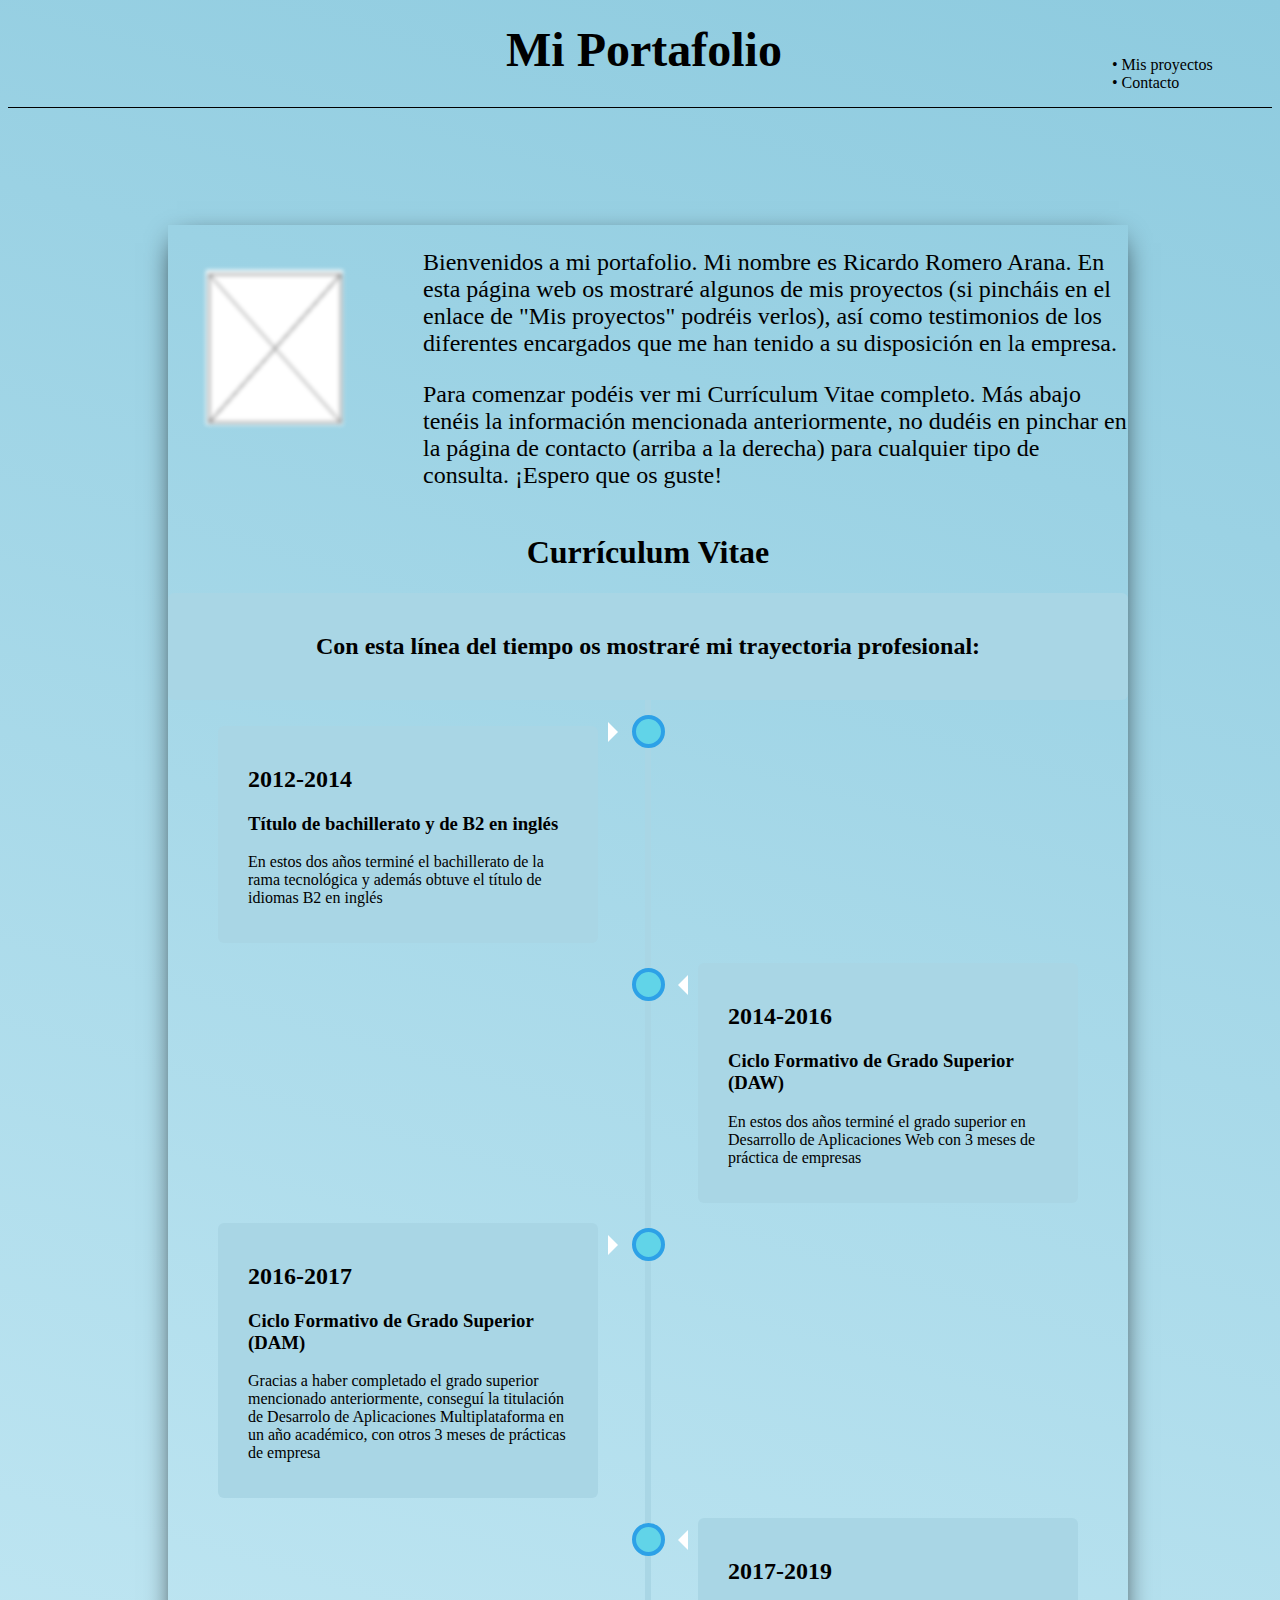
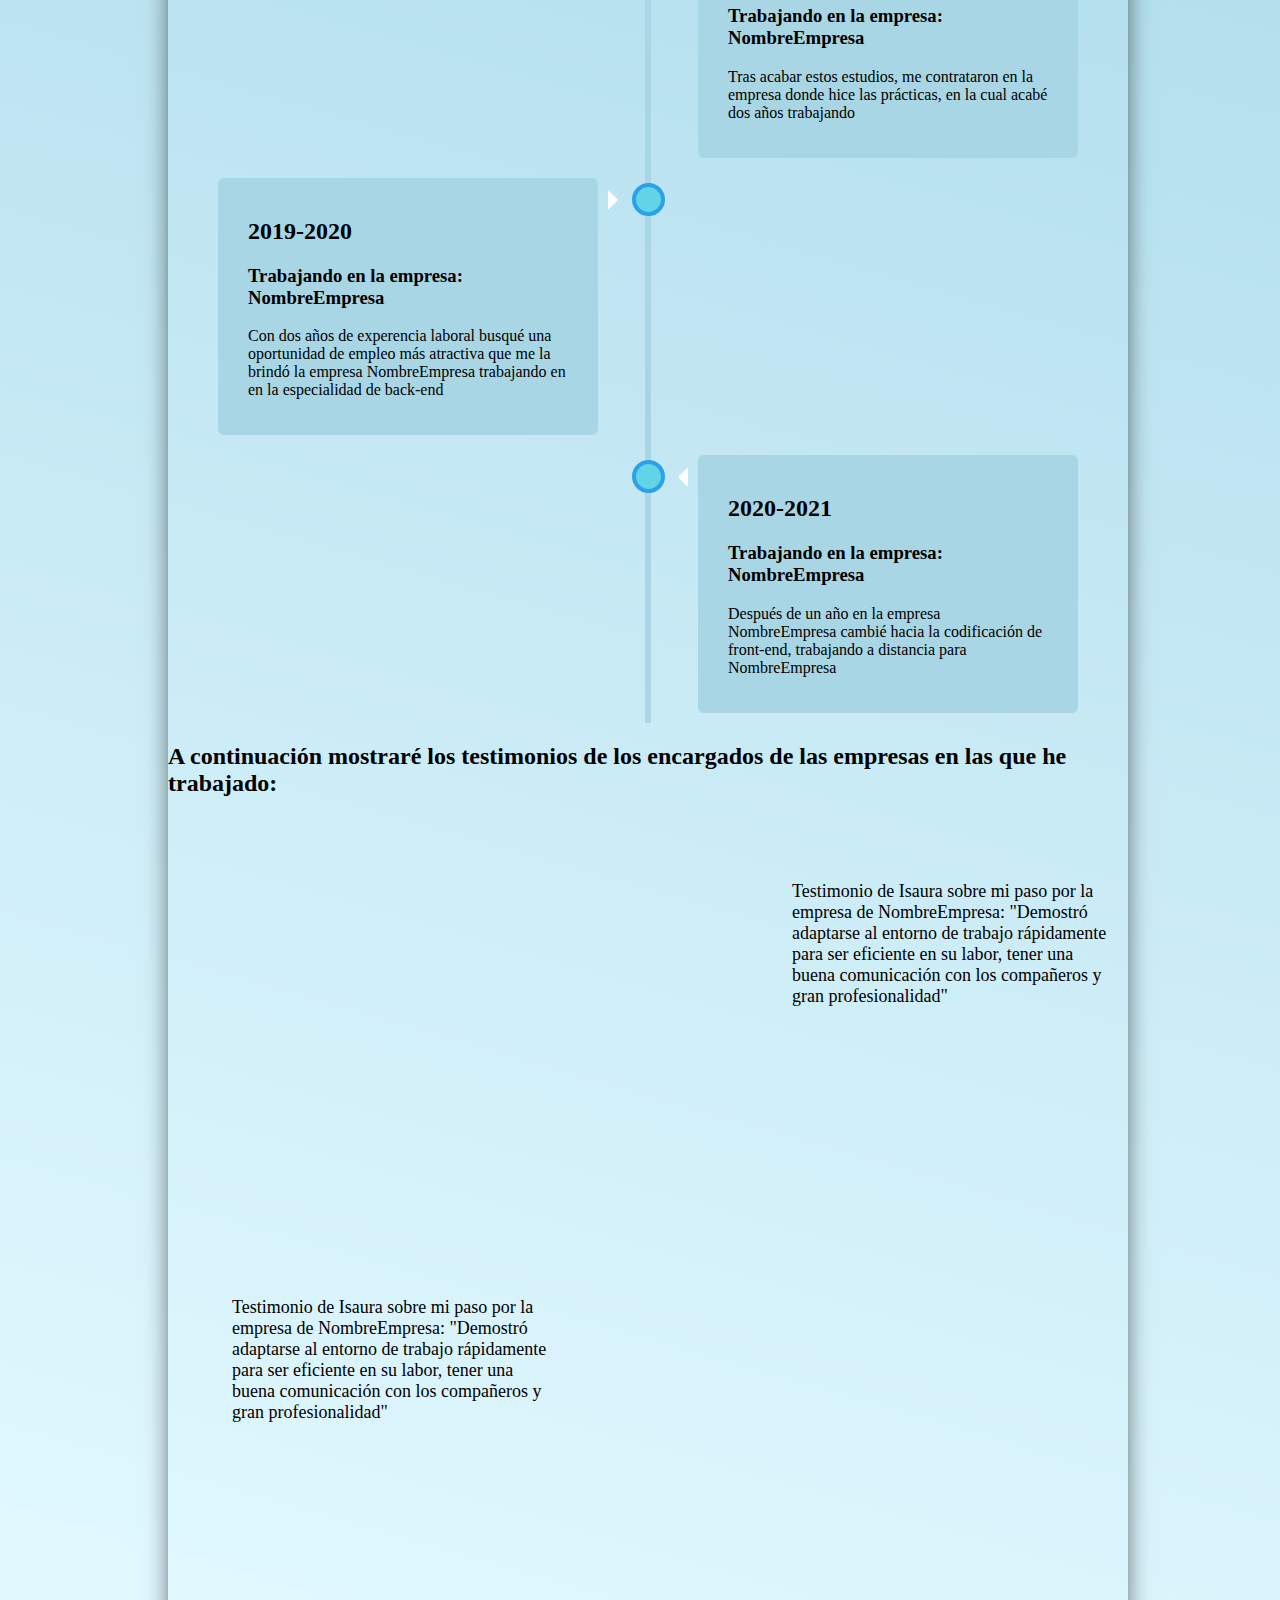
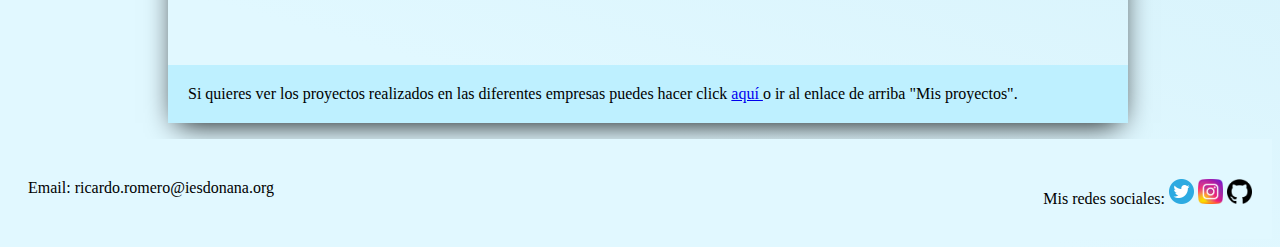
==== index.html @ 06a46e5e "un poco mas" ====
<!DOCTYPE html>
<html lang="es">
<head>
  <meta charset="UTF-8">
  <meta http-equiv="X-UA-Compatible" content="IE=edge">
  <meta name="viewport" content="width=device-width, initial-scale=1.0">
  <link rel="stylesheet" href="css/style.css">
  <title>Portafolio: Ricardo Romero Arana</title>
</head>
<body>
  <header>
    <h1> <a href="/index.html"> Mi Portafolio </a></h1>
    <div id="link">
    <a href="pag/mis_proyectos.html">&#8226; Mis proyectos</a> <br>
    <a href="pag/contacto.html">&#8226; Contacto</a>
  </div>
  </header>
  <main>
    <div id="presentacion">
      
      <div class="imagen">
        <img src="img/imagen_general.png" alt="">
      </div>

      <div class="parrafo">
        <p>Bienvenidos a mi portafolio. Mi nombre es Ricardo Romero Arana. En esta página web os mostraré algunos de mis proyectos (si pincháis
          en el enlace de "Mis proyectos" podréis verlos), así como testimonios de los diferentes encargados que me han tenido 
          a su disposición en la empresa.
      </p>

        <p>Para comenzar podéis ver mi Currículum Vitae completo. Más abajo tenéis la información mencionada anteriormente, no dudéis en
          pinchar en la página de contacto (arriba a la derecha) para cualquier tipo de consulta. ¡Espero que os guste!
         </p>
    </div>
    
  </div>

  <div id="curriculum">
    <h1>Currículum Vitae</h1>

<!-- Linea del tiempo -->
    <div class="content">
      <h2><center>Con esta línea del tiempo os mostraré mi trayectoria profesional:</center></h2>
    </div>
    <div class="timeline">
      <div class="container left">
        <p>
          <i class="fa fa-code-fork" aria-hidden="true"></i>
        <div class="content">
          <h2>2012-2014</h2> <h3>Título de bachillerato y de B2 en inglés</h3>
          <p>En estos dos años terminé el bachillerato de la rama tecnológica y además obtuve el título de idiomas B2 en inglés</p>
        </div>
      </div>
      <div class="container right">
        <div class="content">
          <h2>2014-2016</h2> <h3>Ciclo Formativo de Grado Superior (DAW)</h3>
          <p>En estos dos años terminé el grado superior en Desarrollo de Aplicaciones Web con 3 meses de práctica de empresas</p>
        </div>
      </div>
        <div class="container left">
        <div class="content">
          <h2>2016-2017</h2> <h3>Ciclo Formativo de Grado Superior (DAM)</h3>
          <p> Gracias a haber completado el grado superior mencionado anteriormente, conseguí la titulación de Desarrolo de Aplicaciones Multiplataforma en un año académico, con otros 3 meses de prácticas de empresa</p>
        </div>
      </div>
        <div class="container right">
        <div class="content">
          <h2>2017-2019</h2> <h3>Trabajando en la empresa: NombreEmpresa</h3>
          <p>Tras acabar estos estudios, me contrataron en la empresa donde hice las prácticas, en la cual acabé dos años trabajando</p>
        </div>
      </div>
      <div class="container left">
        <div class="content">
          <h2>2019-2020</h2> <h3>Trabajando en la empresa: NombreEmpresa</h3>
          <p> Con dos años de experencia laboral busqué una oportunidad de empleo más atractiva que me la brindó la empresa NombreEmpresa trabajando en en la especialidad de back-end</p>
        </div>
      </div>
        <div class="container right">
        <div class="content">
          <h2>2020-2021</h2> <h3>Trabajando en la empresa: NombreEmpresa</h3>
          <p> Después de un año en la empresa NombreEmpresa cambié hacia la codificación de front-end, trabajando a distancia para NombreEmpresa</p>
        </div>
      </div>
    </div>
  </div>
  <h2>A continuación mostraré los testimonios de los encargados de las empresas en las que he trabajado:</h2>
  <div>
  <div class="testimonio">
    <div class="video">
      <iframe width="560" height="315" src="https://www.youtube.com/embed/Jy0opfoCIi0" title="YouTube video player" 
      frameborder="0" allow="accelerometer; autoplay; clipboard-write; encrypted-media; gyroscope; picture-in-picture" 
      allowfullscreen></iframe>
  </div>
  <div>
    <p> Testimonio de Isaura sobre mi paso por la empresa de NombreEmpresa: "Demostró adaptarse al entorno de trabajo rápidamente para ser eficiente en su labor, 
        tener una buena comunicación con los compañeros y gran profesionalidad" </p>
  </div>
</div>
<div>
  <div class="testimonio">
    <div>
      <p> Testimonio de Isaura sobre mi paso por la empresa de NombreEmpresa: "Demostró adaptarse al entorno de trabajo rápidamente para ser eficiente en su labor, 
        tener una buena comunicación con los compañeros y gran profesionalidad" </p>
      </div>
      <div class="video">
    <iframe width="560" height="315" src="https://www.youtube.com/embed/Jy0opfoCIi0" title="YouTube video player" 
    frameborder="0" allow="accelerometer; autoplay; clipboard-write; encrypted-media; gyroscope; picture-in-picture" 
    allowfullscreen></iframe>
</div>
</div>

  </div>
  <div id="subir"> 

    <p> Si quieres ver los proyectos realizados en las diferentes empresas puedes hacer click
      <a href="pag/mis_proyectos.html"> aquí </a> o ir al enlace de arriba "Mis proyectos".
     </p>

  </div>
  </main>
  <footer>
    <div id="email"> Email: ricardo.romero@iesdonana.org </div>
    <div id="redes"> Mis redes sociales: 
      <a href="https://twitter.com"> <img src="/img/twitter.png" alt=""></a> 
      <a href="https://instagram.com"> <img src="/img/instagram.png" alt=""></a>
      <a href="https://gitbub.com"> <img src="/img/github.png" alt=""></a> 
    </div>
  </footer>
</body>
</html>
---- css/style.css ----
/* Aplicamos el color degradado */
body {
    background: linear-gradient(16deg, rgba(225,248,255,1) 8%, rgba(142,203,223,1) 100%);
    
}
header {
    border-bottom: 1px solid black;
    font-family: 'Times New Roman', Times, serif;
    height: 100px;
    display: flex;
    justify-content: center;
}

header > h1 {
    margin: 0.3em auto 0em;
    padding-left: 4.5em;
    text-align: center;
    font-size: 3em;
    display: block;
}

header > #link {
    margin: 3em 3em;
    top: 20px;
    width: 7em;
    height: 5vh;
    text-align: left;
    float:right; 
    clear:right;

}
header > h1 > a {
  text-decoration: none;
  color: black;
}

header > h1 > a:hover {
  color: blue;
}
header > #link > a {
    text-decoration: none;
    color: black;
}

header > #link > a:hover {
    color: blue;
}
#contacto {
  margin-top: 75px;
  margin-left: 12.5vw;
  width: 75vw;
}
#correo {
  width: 37.5vw;
}
#text {
  display: block;
}

main {
    margin-left: 12.5vw;
    width: 75vw;
    -webkit-box-shadow: 0px 9px 28px -9px;
    -moz-box-shadow: 0px 9px 28px -9px;
    box-shadow: 0px 9px 28px -9px;
    margin-top: 13vh;
}
#presentacion{

    display: flex;
    flex-direction: row;
    justify-content: space-between;
}
.imagen {
    display: flex;
    justify-content: center;
}
.imagen > img {
  -webkit-filter: blur(2px);
	filter: blur(2px);
	-webkit-transition: .3s ease-in-out;
	transition: .3s ease-in-out;
    padding-left: 3vw;
    padding-top: 5vh;
    width: 175px;
    height: 200px;
}
.imagen:hover > img {
	-webkit-filter: blur(0);
	filter: blur(0);
}
#presentacion > .parrafo {
    margin-left: 5em;
}
.parrafo > p{
    font-size: x-large;
}
#curriculum > h1{
    text-align: center;
}
* {
    box-sizing: border-box;
  }
  /*Línea del tiempo */
  .timeline {
    position: relative;
    max-width: 1200px;
    margin: 0 auto;
  }
  
  .timeline::after {
    content: '';
    position: absolute;
    width: 6px;
    background-color: #A9D6E5;
    top: 0;
    bottom: 0;
    left: 50%;
    margin-left: -3px;
  }
  
  /* Contenedor alrededor del contenido */
  .container {
    padding: 10px 50px;
    position: relative;
    background-color: inherit;
    width: 50%;
  }
  
  /* Los circulos */
  .container::after {
    content: '';
    position: absolute;
    width: 25px;
    height: 25px;
    right: -17px;
    background-color: #61D4E8;
    border: 4px solid #2DA1E7;
    top: 15px;
    border-radius: 50%;
    z-index: 1;
  }
  
  /* Situa el contenedor en la izquierda */
  .left {
    left: 0;
  }
  
  /* Situa el contenedor en la derecha */
  .right {
    left: 50%;
  }
  
  /* Flechas de la izquierda que apuntan a la derecha */
  .left::before {
    content: " ";
    height: 0;
    position: absolute;
    top: 22px;
    width: 0;
    z-index: 1;
    right: 30px;
    border: medium solid white;
    border-width: 10px 0 10px 10px;
    border-color: transparent transparent transparent white;
  }
  
  /* Flechas de la derecha que apuntan a la izquierda */
  .right::before {
    content: " ";
    height: 0;
    position: absolute;
    top: 22px;
    width: 0;
    z-index: 1;
    left: 30px;
    border: medium solid white;
    border-width: 10px 10px 10px 0;
    border-color: transparent white transparent transparent;
  }
  
  /* Situa los circulos de la derecha */
  .right::after {
    left: -16px;
  }
  
  /* Contenido */
  .content {
    padding: 20px 30px;
    background-color: #A9D6E5;
    position: relative;
    border-radius: 6px;
   }
  
  /* Media queries - Se adapta toda la linea del tiempo a la izquierda cuando la pantalla es menor
                     de 700px */
  @media screen and (max-width: 700px) {
  /* Situa la linea a la izquierda */
    .timeline::after {
      left: 31px;
    }
  
  /* Los contenedores ocupan todo el ancho */
    .container {
      width: 100%;
      padding-left: 70px;
      padding-right: 25px;
    }
  
  /* Todas las flechas apuntan a la izquierda */
    .container::before {
      left: 60px;
      border: medium solid white;
      border-width: 10px 10px 10px 0;
      border-color: transparent white transparent transparent;
    }
  
  /* Posiciona los circulos */
    .left::after, .right::after {
      left: 15px;
    }
  
  /* Cambia los contenedores de la derecha para que actuen como los de la izquierda */
    .right {
      left: 0%;
    }
  }
  .testimonio {
    display: flex;
    justify-content: space-between;
    font-size: large;
    padding: 5%;
  }

  .testimonio > div > p {
    margin: 5%;
    width: 25vw;
  }
  
#subir > p {
  background-color: rgb(190, 240, 255) ;
  padding: 20px;
}
footer{
  display: flex;
  background-color: rgba(225,248,255,1);
  width: 100%;
  height: 100px;
  padding-top: 40px;
  padding-left: 20px;
  padding-right: 20px;
  justify-content: space-between;
}
#redes > a > img {
  width: 25px;
  height: 25px;
}
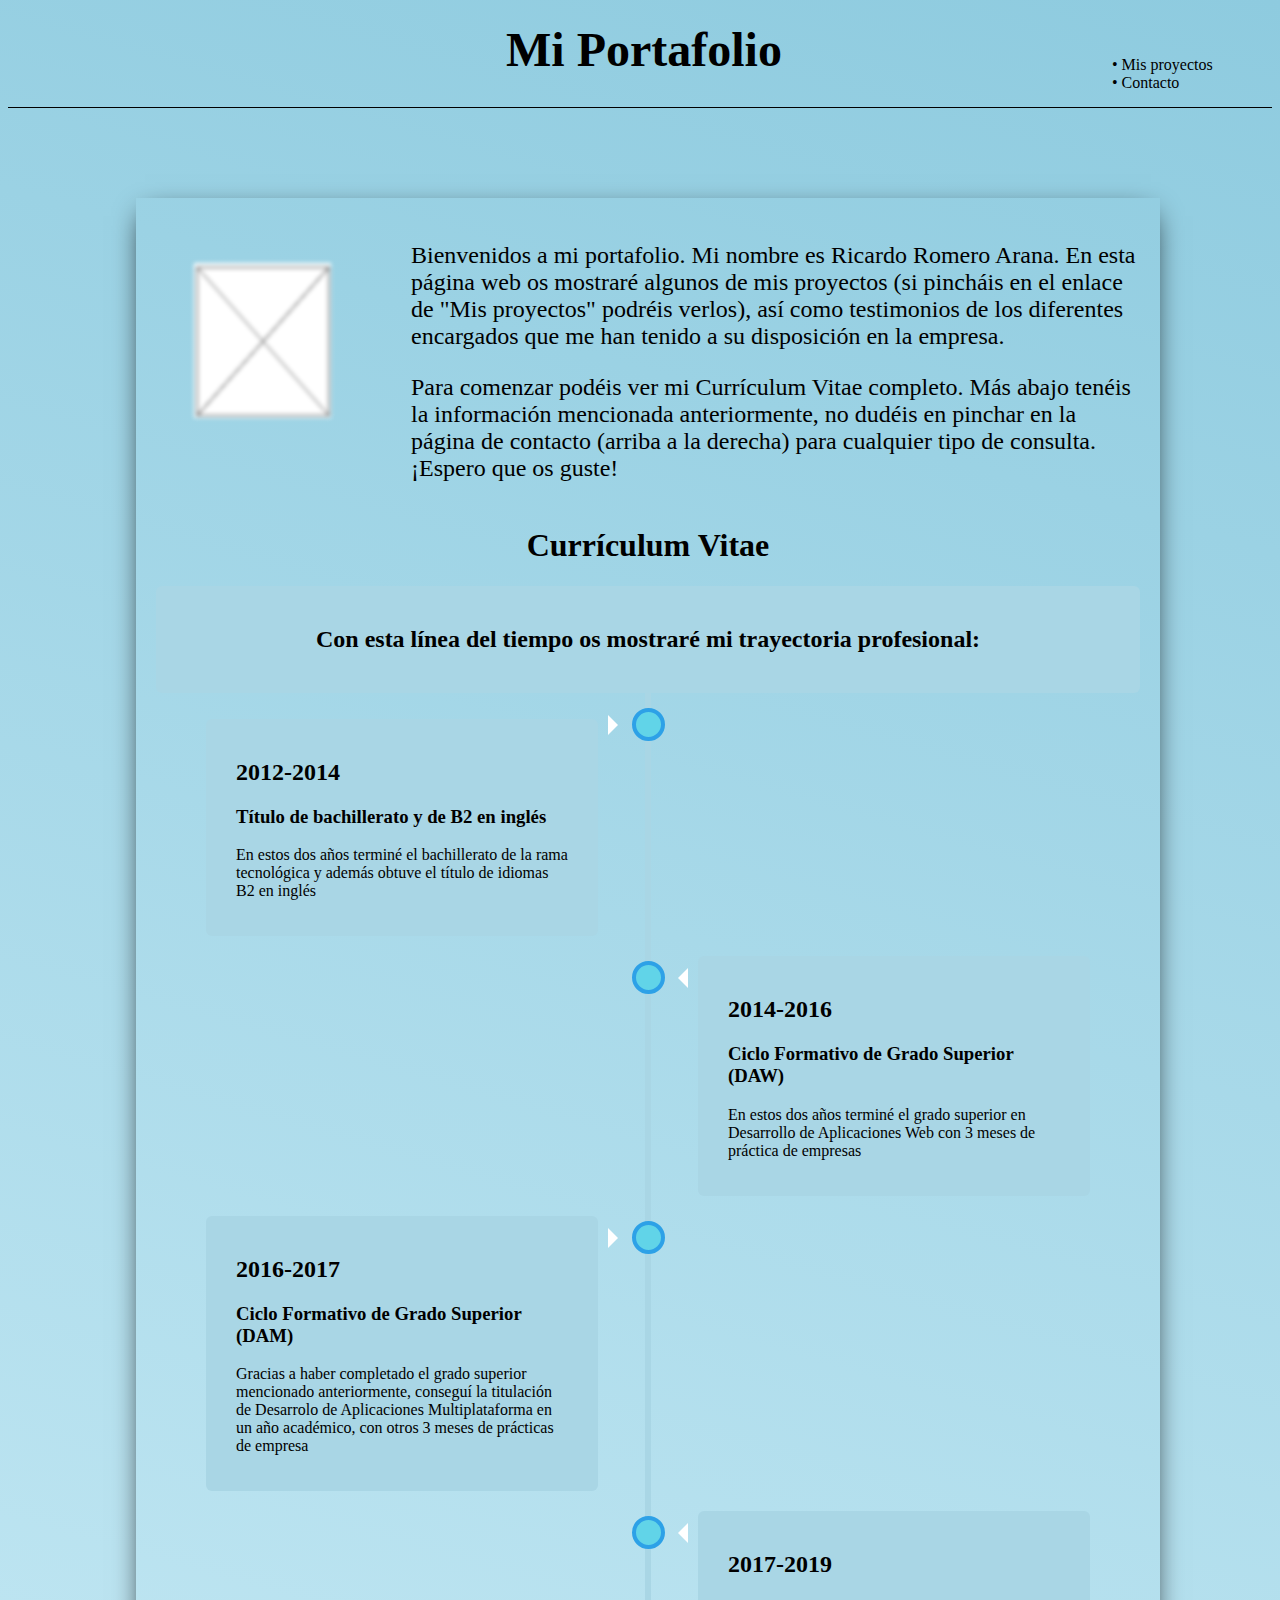
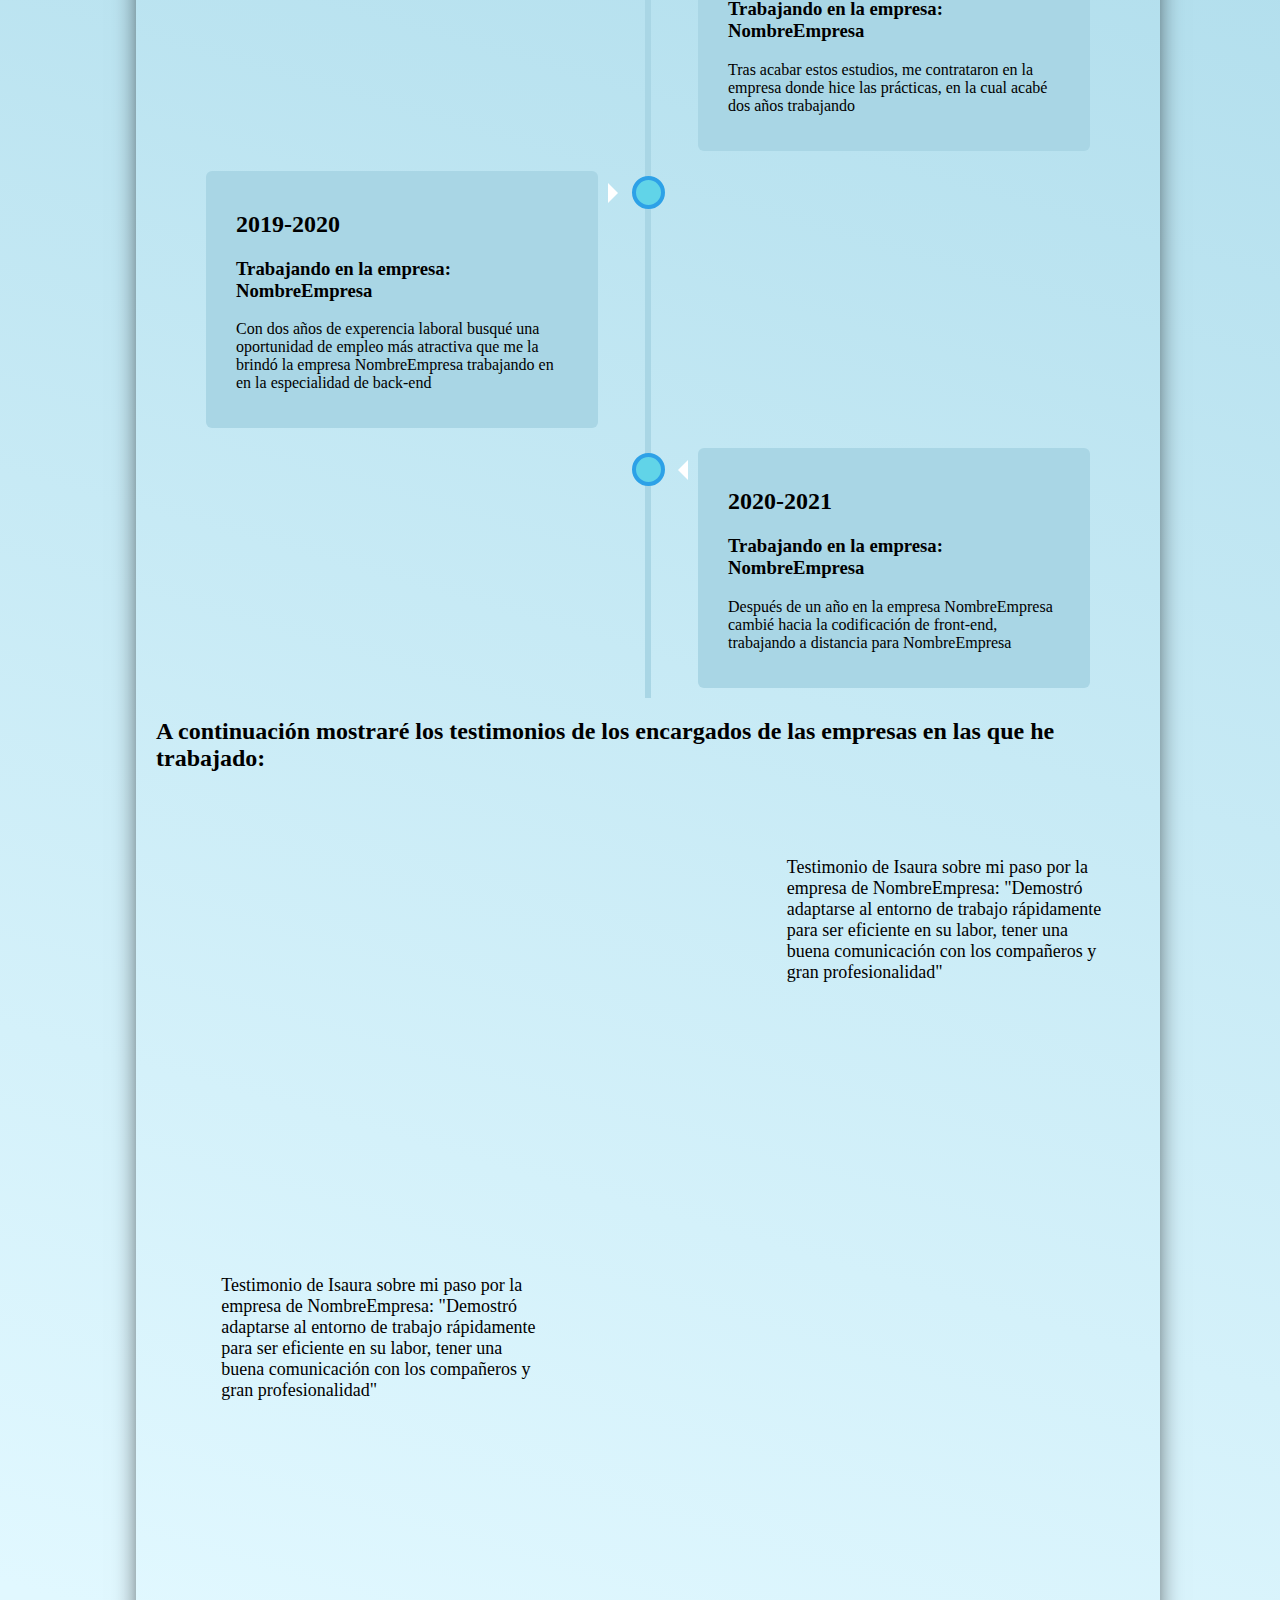
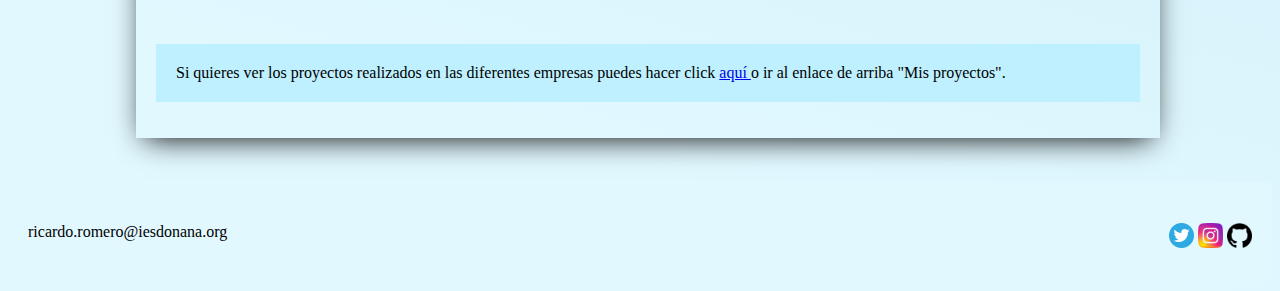
==== commit 652bb736: "casi terminado mis proyectos" ====
--- a/index.html
+++ b/index.html
@@ -119,8 +119,8 @@
   </div>
   </main>
   <footer>
-    <div id="email"> Email: ricardo.romero@iesdonana.org </div>
-    <div id="redes"> Mis redes sociales: 
+    <div id="email"> ricardo.romero@iesdonana.org </div>
+    <div id="redes">
       <a href="https://twitter.com"> <img src="/img/twitter.png" alt=""></a> 
       <a href="https://instagram.com"> <img src="/img/instagram.png" alt=""></a>
       <a href="https://gitbub.com"> <img src="/img/github.png" alt=""></a> 
--- a/css/style.css
+++ b/css/style.css
@@ -58,13 +58,39 @@
 }
 
 main {
-    margin-left: 12.5vw;
-    width: 75vw;
+    margin-left: 10vw;
+    width: 80vw;
     -webkit-box-shadow: 0px 9px 28px -9px;
     -moz-box-shadow: 0px 9px 28px -9px;
     box-shadow: 0px 9px 28px -9px;
-    margin-top: 13vh;
-}
+    margin-top: 10vh;
+    margin-bottom: 5vh;
+    padding: 20px;
+}
+/* #proyectos {
+  display: flex;
+  justify-content: space-between;
+} */
+.proyecto {
+  display: flex;
+  justify-content: space-between;
+  padding-top: 30px;
+}
+.proyecto > img {
+  width: 37.5vw;
+  border: solid 1px black;
+  margin: 10px;
+}
+.proyecto > p {
+  width: 37.5vw;
+  padding: 30px;
+  font-size: large;
+}
+.proyecto > p > b{
+  font-size: x-large;
+  margin: 5px;
+}
+
 #presentacion{
 
     display: flex;
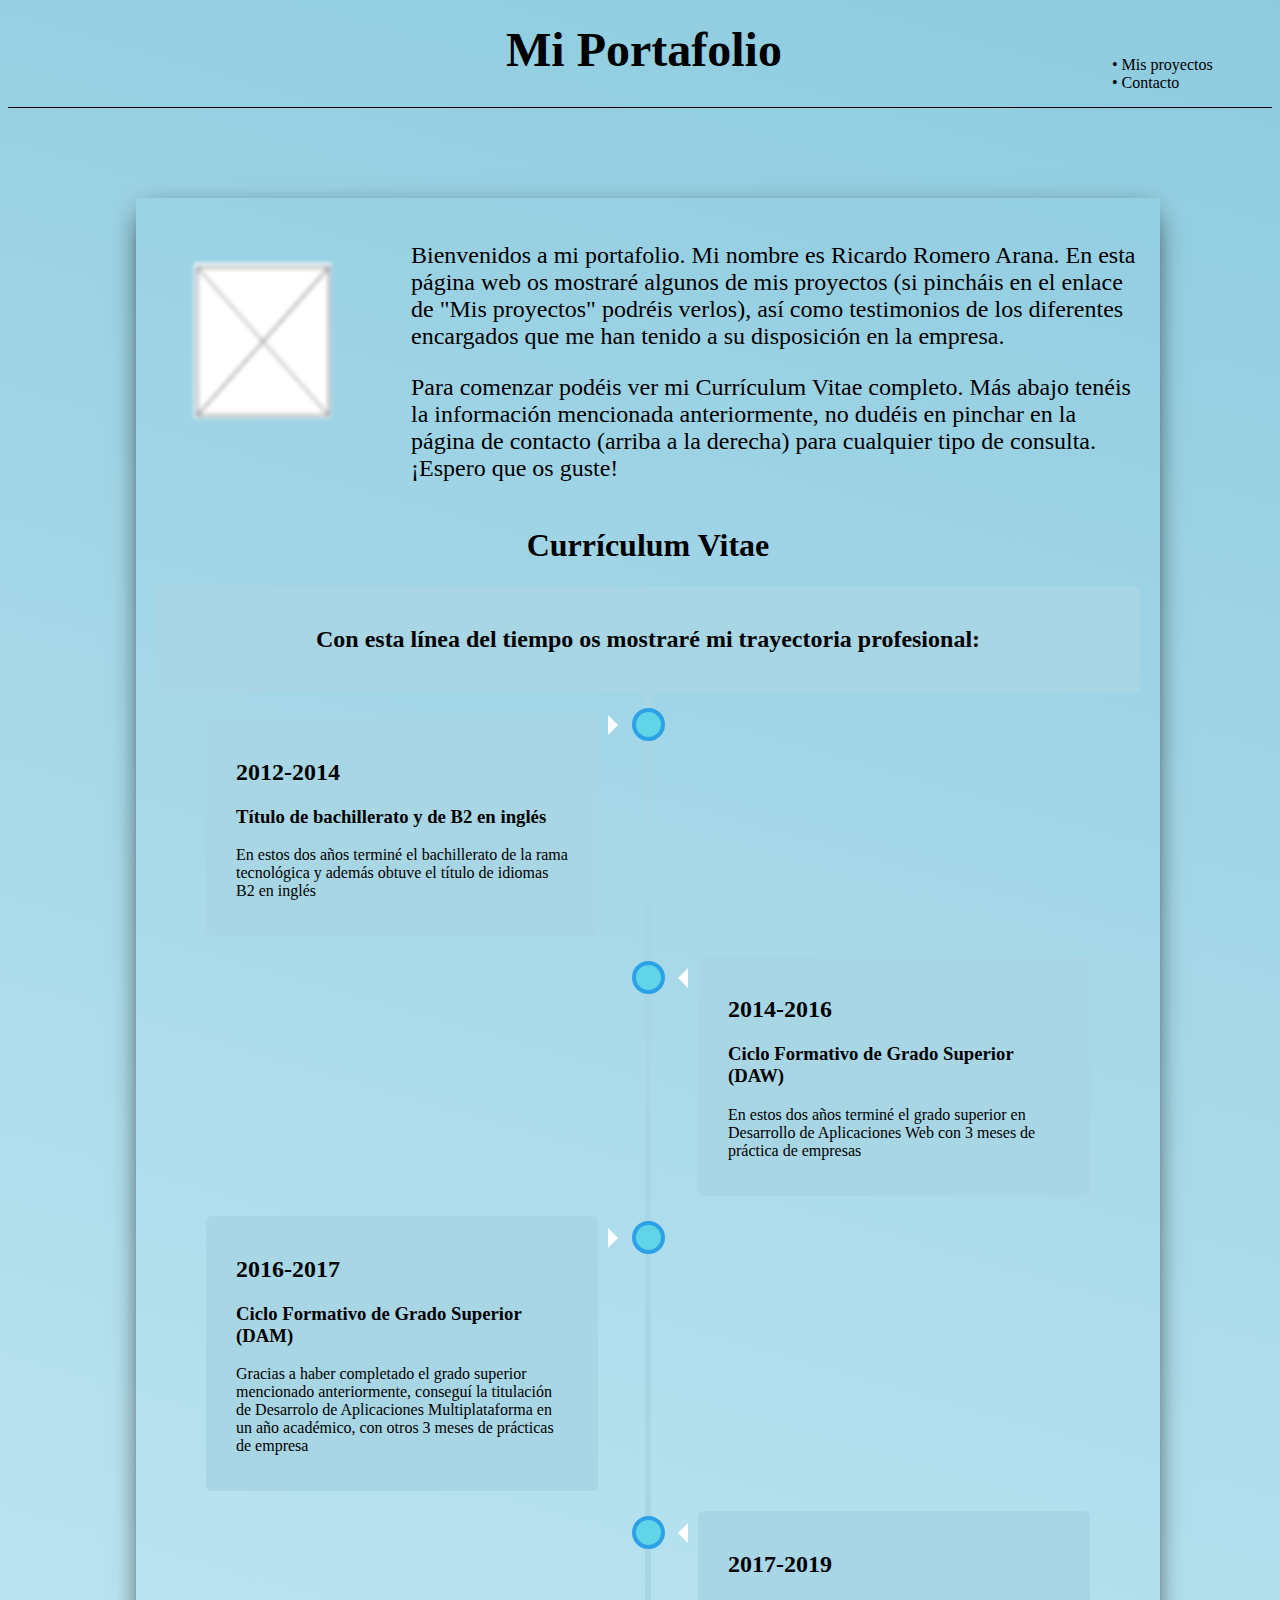
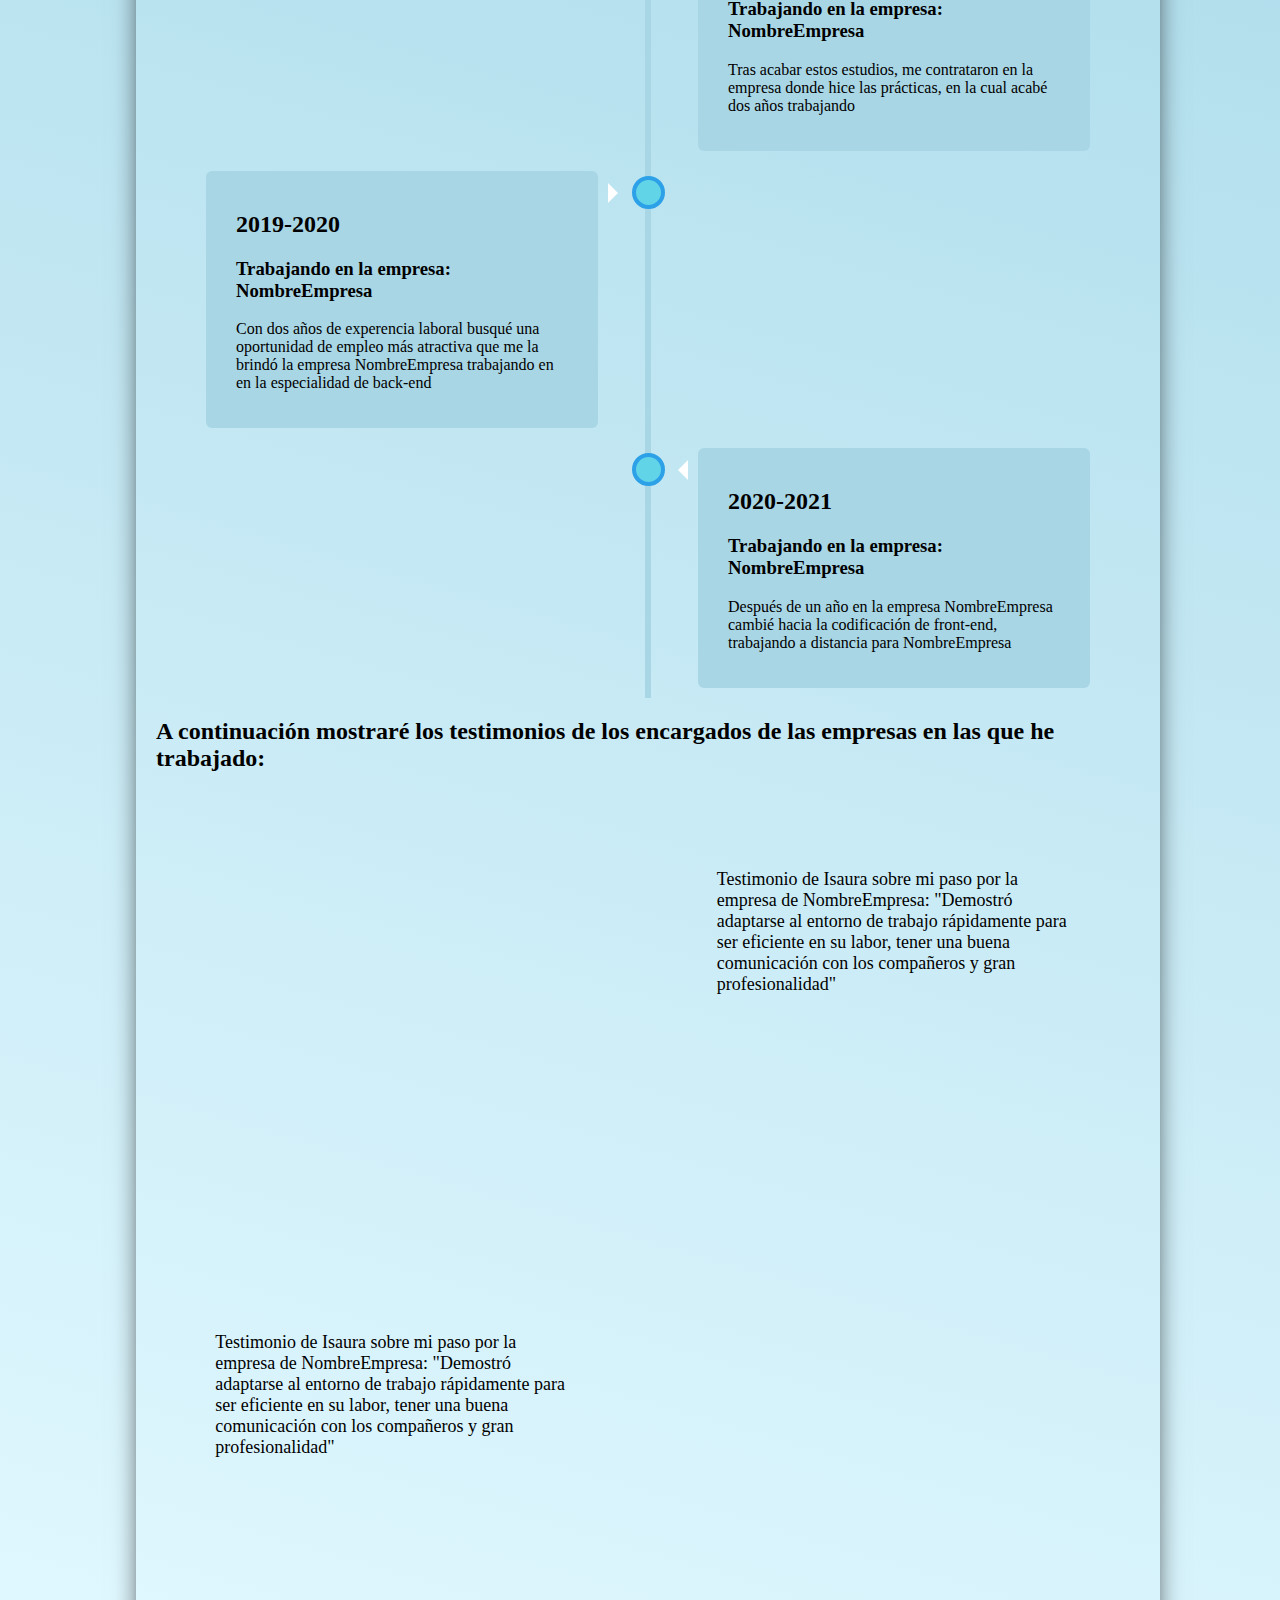
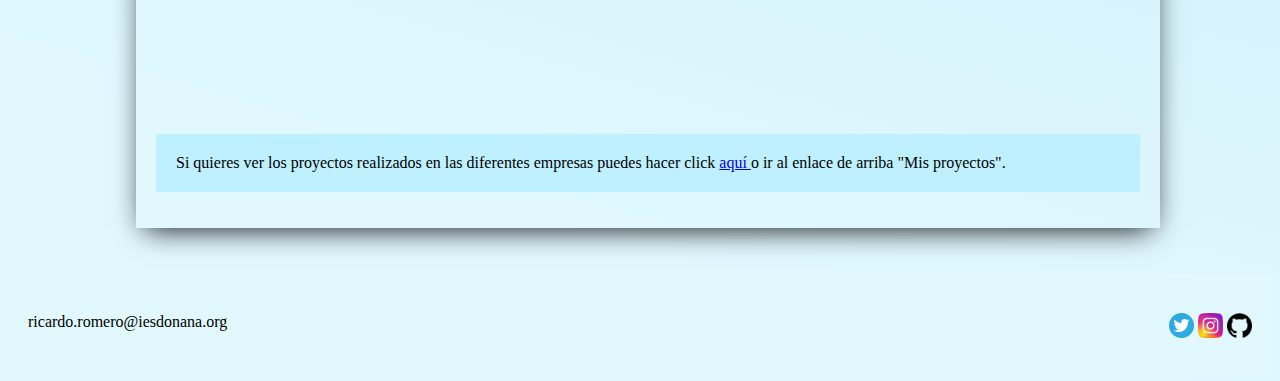
==== commit 65288b5a: "Enlaces cambiados para que funcionen en la web" ====
--- a/index.html
+++ b/index.html
@@ -9,7 +9,7 @@
 </head>
 <body>
   <header>
-    <h1> <a href="/index.html"> Mi Portafolio </a></h1>
+    <h1> <a href="index.html"> Mi Portafolio </a></h1>
     <div id="link">
     <a href="pag/mis_proyectos.html">&#8226; Mis proyectos</a> <br>
     <a href="pag/contacto.html">&#8226; Contacto</a>
@@ -121,9 +121,9 @@
   <footer>
     <div id="email"> ricardo.romero@iesdonana.org </div>
     <div id="redes">
-      <a href="https://twitter.com"> <img src="/img/twitter.png" alt=""></a> 
-      <a href="https://instagram.com"> <img src="/img/instagram.png" alt=""></a>
-      <a href="https://gitbub.com"> <img src="/img/github.png" alt=""></a> 
+      <a href="https://twitter.com"> <img src="img/twitter.png" alt=""></a> 
+      <a href="https://instagram.com"> <img src="img/instagram.png" alt=""></a>
+      <a href="https://gitbub.com"> <img src="img/github.png" alt=""></a> 
     </div>
   </footer>
 </body>
--- a/css/style.css
+++ b/css/style.css
@@ -253,14 +253,20 @@
   }
   .testimonio {
     display: flex;
+    flex-wrap: wrap;
     justify-content: space-between;
     font-size: large;
     padding: 5%;
   }
 
   .testimonio > div > p {
-    margin: 5%;
-    width: 25vw;
+    padding: 10px;
+    width: 30vw;
+  }
+
+  .video > iframe{
+    width: 500px;
+    height: 360px;
   }
   
 #subir > p {
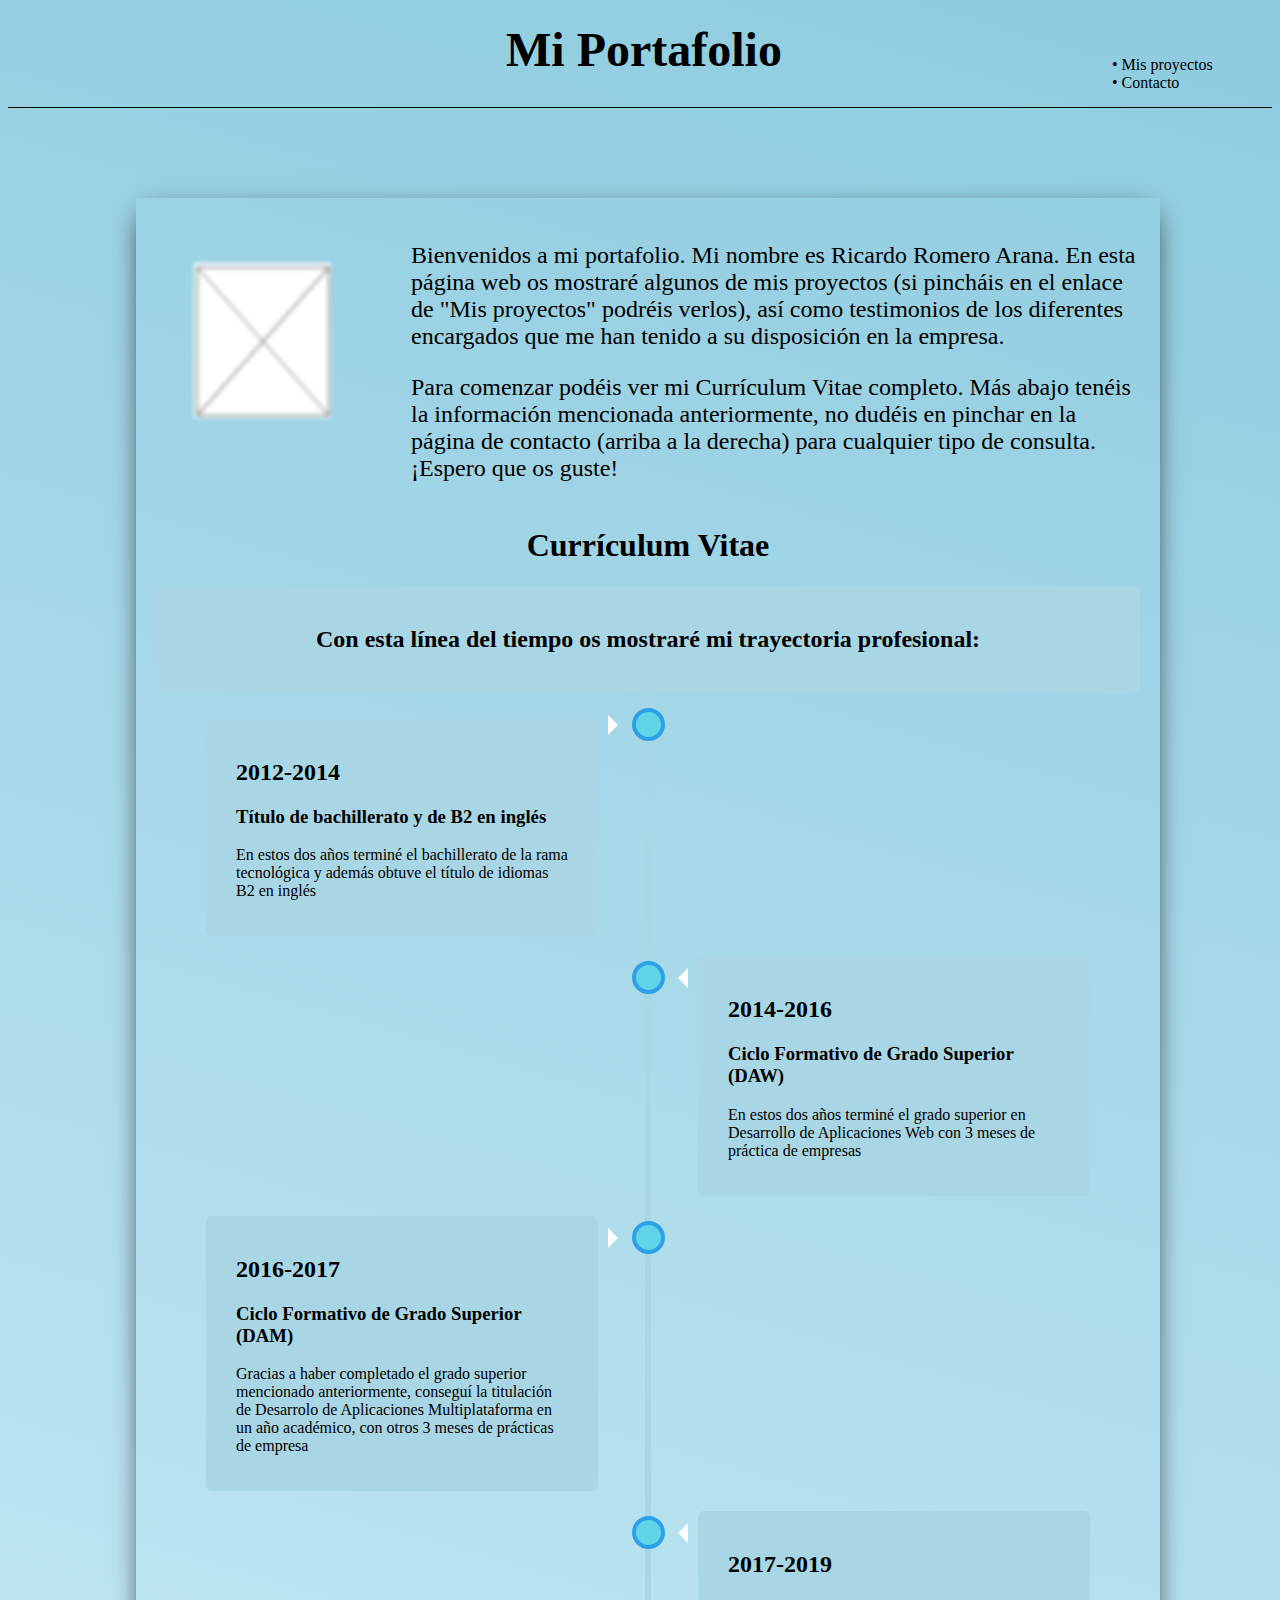
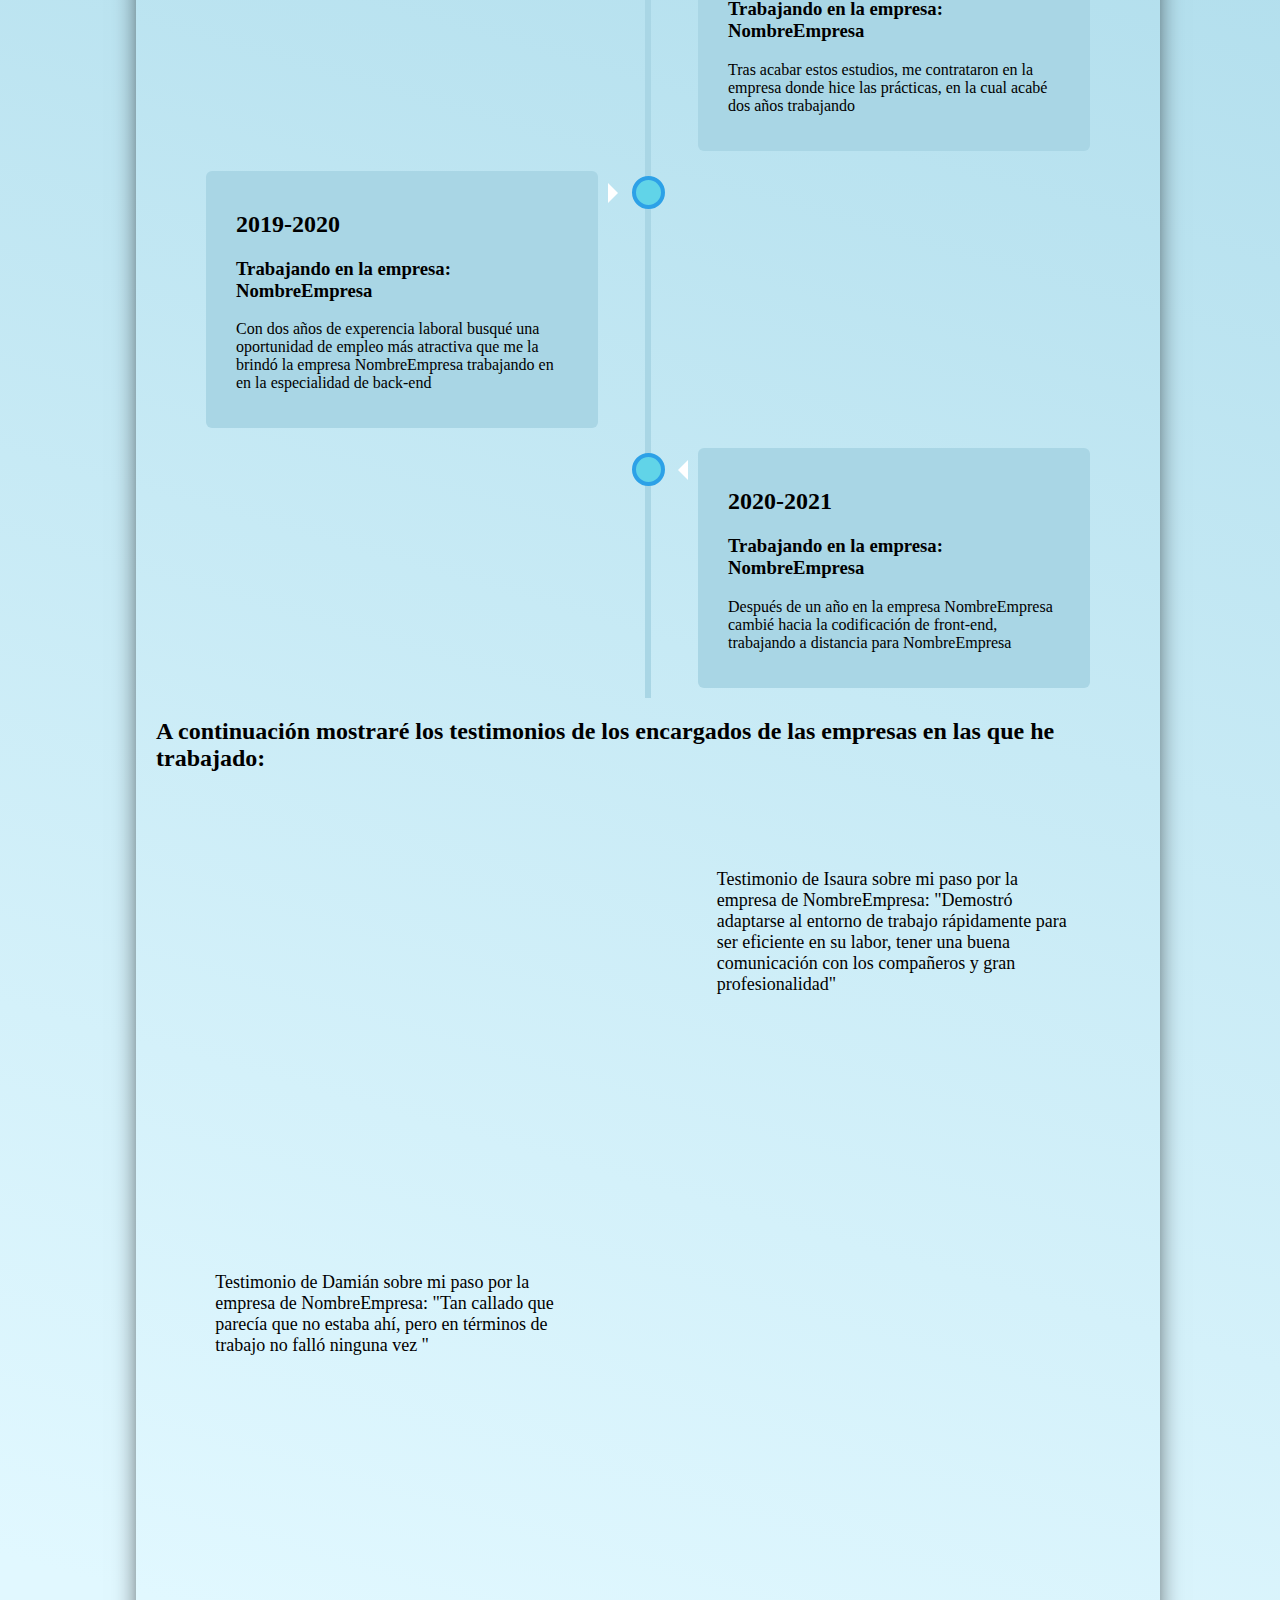
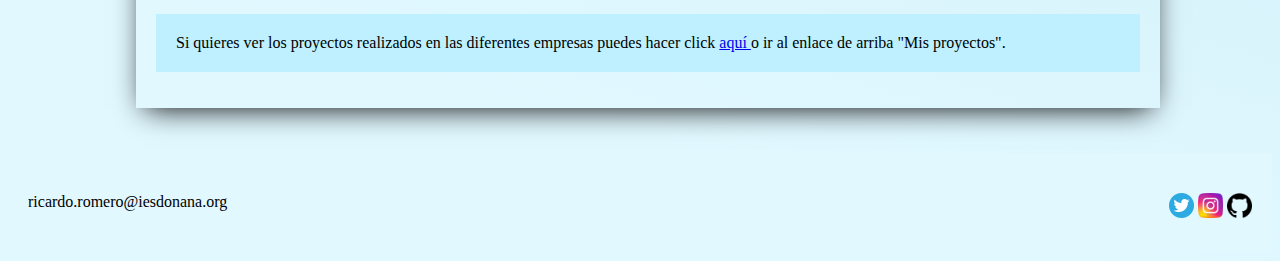
==== commit 2ba62ef3: "Queda cambiar los nombres de las empresas" ====
--- a/index.html
+++ b/index.html
@@ -87,7 +87,7 @@
   <div>
   <div class="testimonio">
     <div class="video">
-      <iframe width="560" height="315" src="https://www.youtube.com/embed/Jy0opfoCIi0" title="YouTube video player" 
+      <iframe  src="https://www.youtube.com/embed/Jy0opfoCIi0" title="YouTube video player" 
       frameborder="0" allow="accelerometer; autoplay; clipboard-write; encrypted-media; gyroscope; picture-in-picture" 
       allowfullscreen></iframe>
   </div>
@@ -99,13 +99,10 @@
 <div>
   <div class="testimonio">
     <div>
-      <p> Testimonio de Isaura sobre mi paso por la empresa de NombreEmpresa: "Demostró adaptarse al entorno de trabajo rápidamente para ser eficiente en su labor, 
-        tener una buena comunicación con los compañeros y gran profesionalidad" </p>
+      <p> Testimonio de Damián sobre mi paso por la empresa de NombreEmpresa: "Tan callado que parecía que no estaba ahí, pero en términos de trabajo no falló ninguna vez " </p>
       </div>
       <div class="video">
-    <iframe width="560" height="315" src="https://www.youtube.com/embed/Jy0opfoCIi0" title="YouTube video player" 
-    frameborder="0" allow="accelerometer; autoplay; clipboard-write; encrypted-media; gyroscope; picture-in-picture" 
-    allowfullscreen></iframe>
+        <iframe src="https://www.youtube.com/embed/fd1ZAbp4n8w" title="YouTube video player" frameborder="0" allow="accelerometer; autoplay; clipboard-write; encrypted-media; gyroscope; picture-in-picture" allowfullscreen></iframe>
 </div>
 </div>
 
--- a/css/style.css
+++ b/css/style.css
@@ -46,6 +46,7 @@
     color: blue;
 }
 #contacto {
+  display: flex;
   margin-top: 75px;
   margin-left: 12.5vw;
   width: 75vw;
@@ -53,10 +54,25 @@
 #correo {
   width: 37.5vw;
 }
-#text {
+#redes_sociales div{
+  display: inline;
+  height: 35px;
+  font-size: large;
+  margin-left: 15px;
+}
+#redes_sociales > a > img {
+  margin-top: 20px;
+  height: 35px;
+  width: 35px;
+}
+
+.text {
   display: block;
 }
 
+.relleno {
+  height: 500px;
+}
 main {
     margin-left: 10vw;
     width: 80vw;
@@ -266,7 +282,7 @@
 
   .video > iframe{
     width: 500px;
-    height: 360px;
+    height: 300px;
   }
   
 #subir > p {
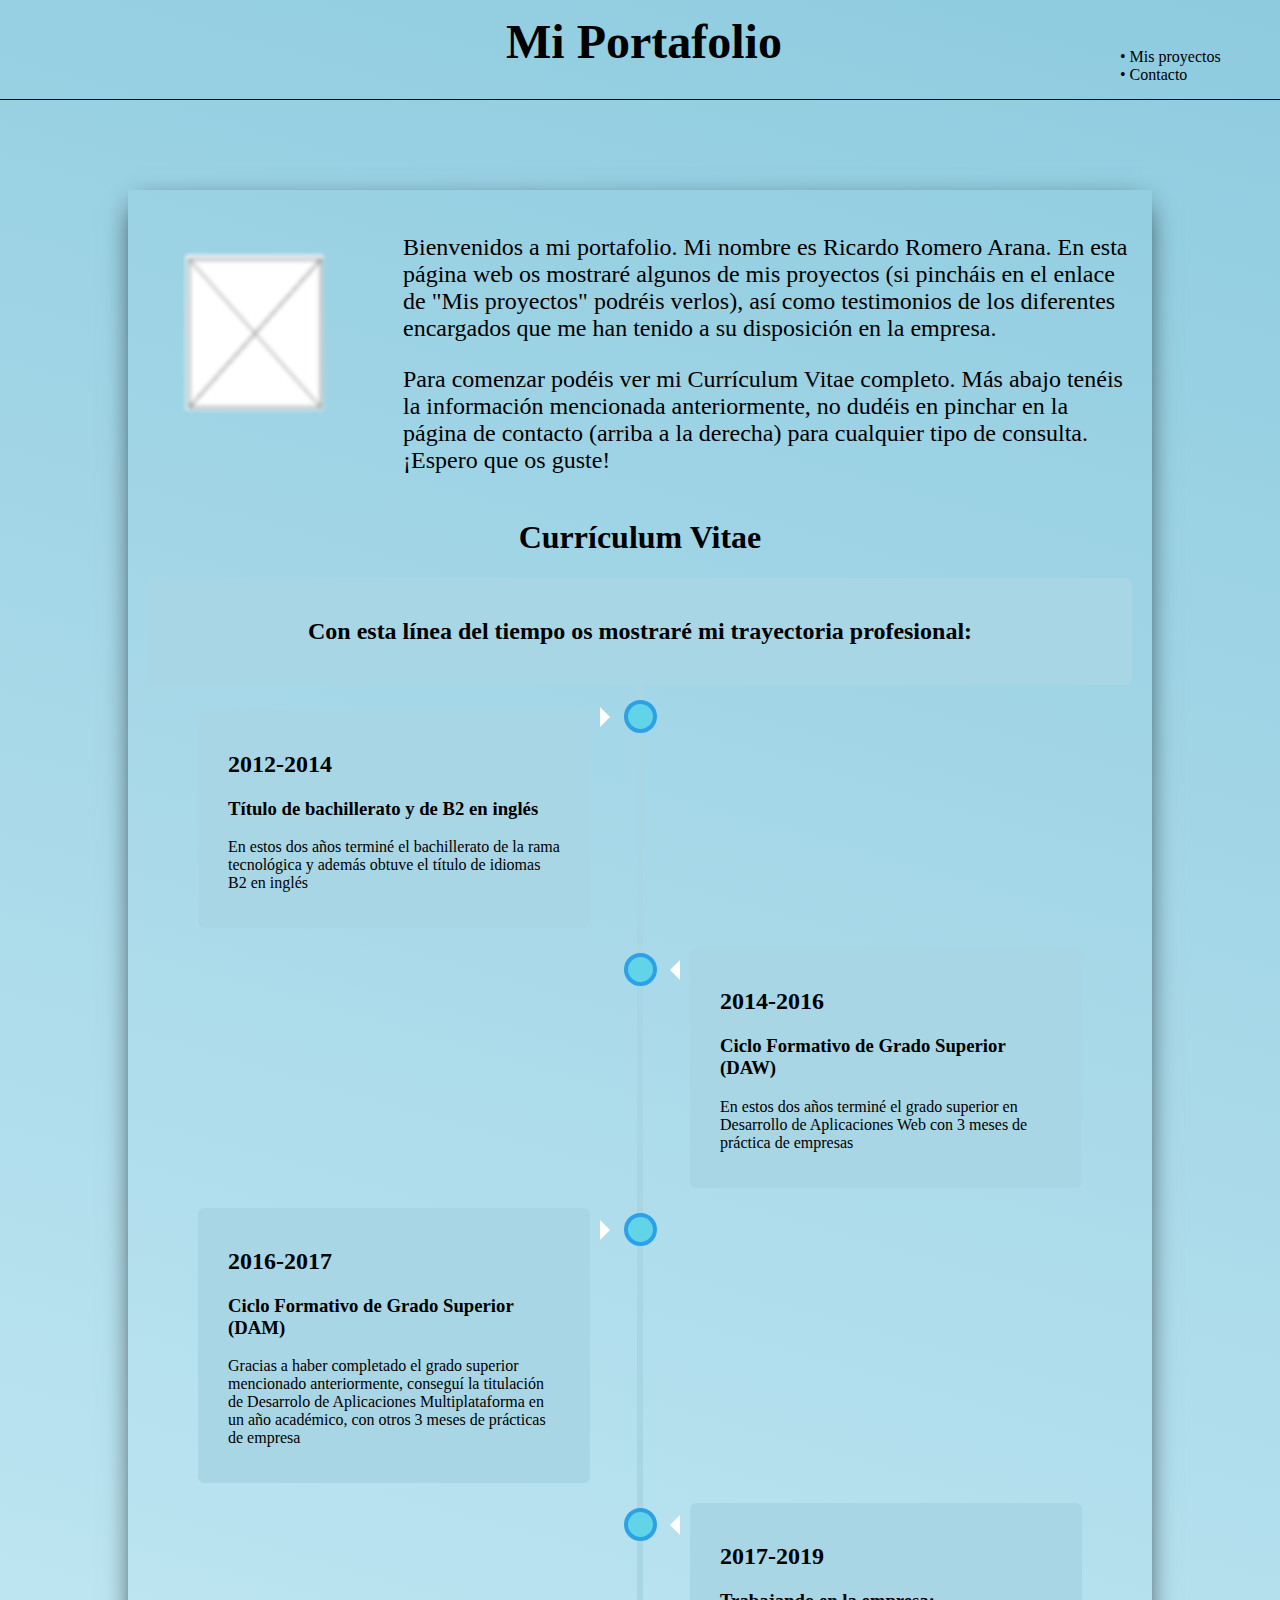
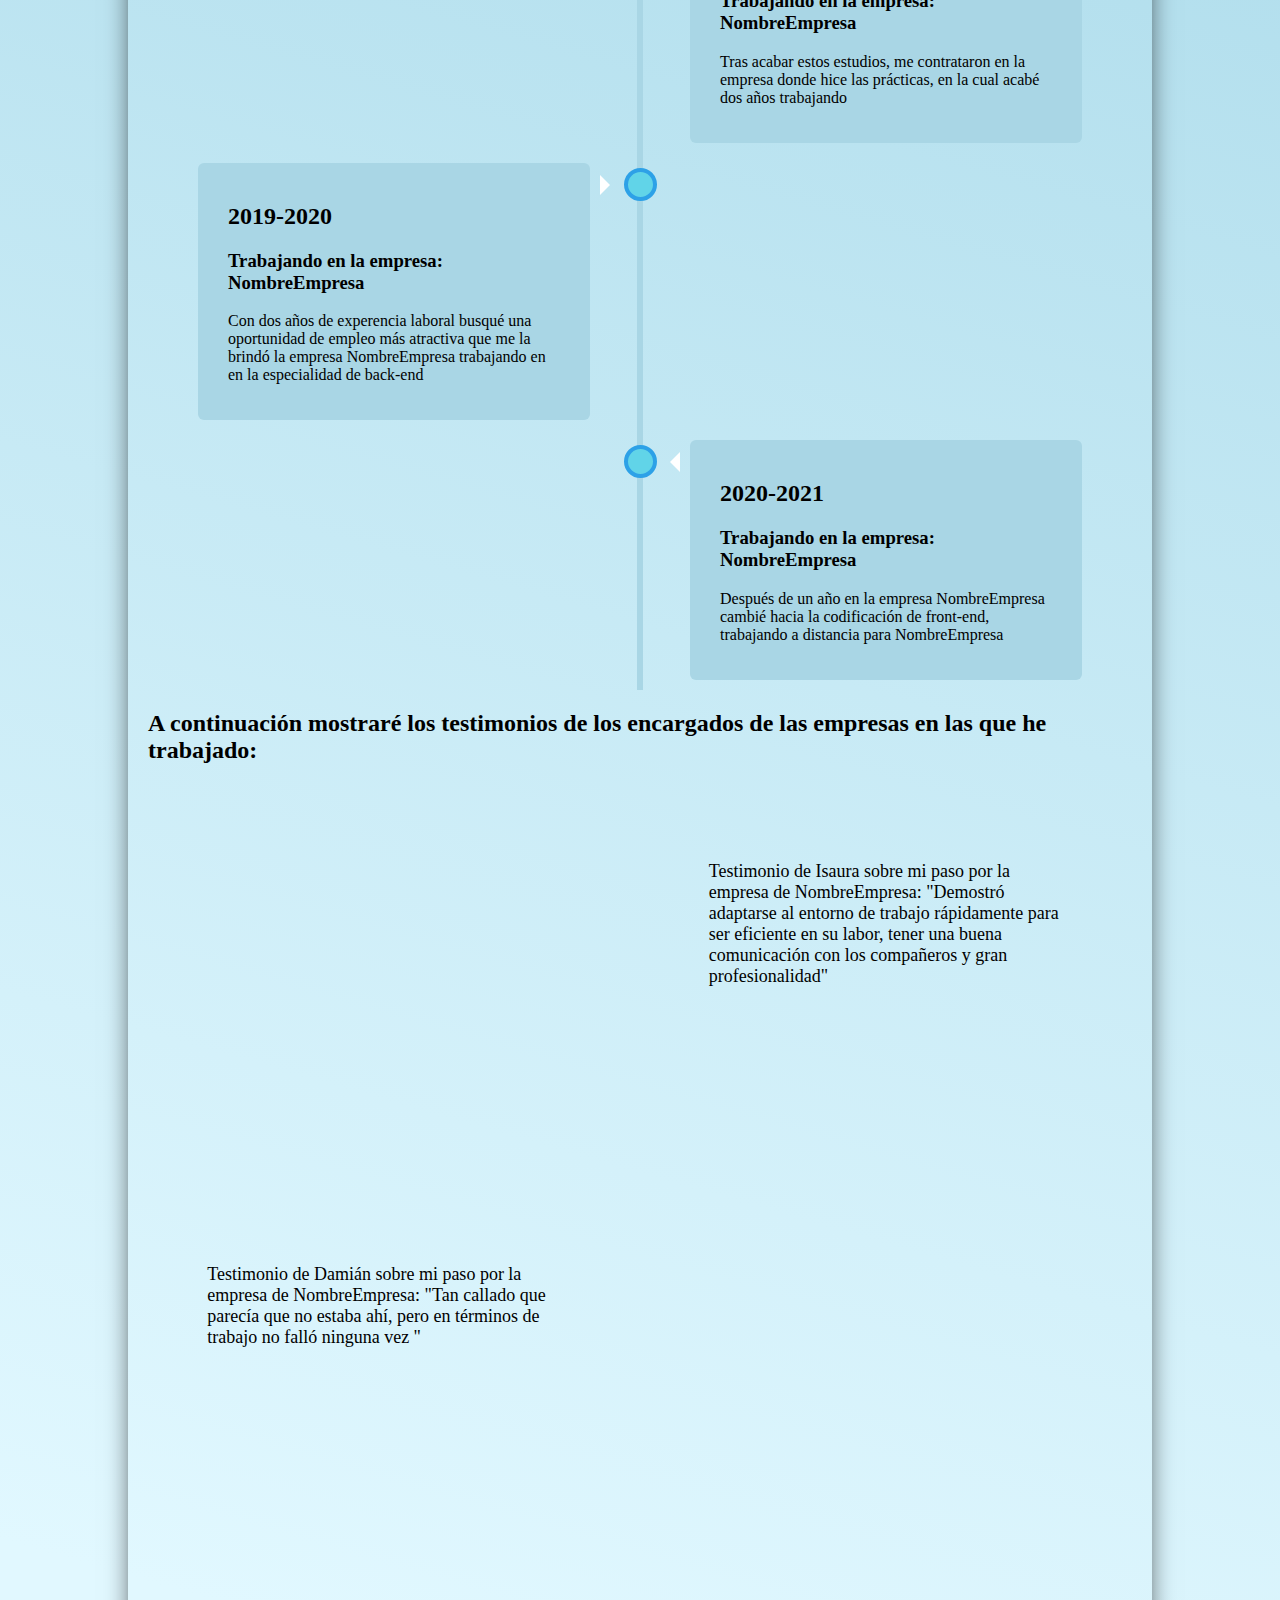
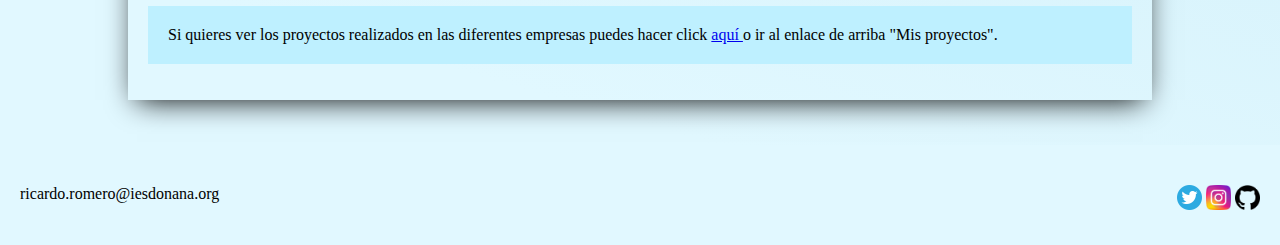
==== commit beb1785b: "empezando el script. Casi terminado el media query" ====
--- a/index.html
+++ b/index.html
@@ -5,6 +5,7 @@
   <meta http-equiv="X-UA-Compatible" content="IE=edge">
   <meta name="viewport" content="width=device-width, initial-scale=1.0">
   <link rel="stylesheet" href="css/style.css">
+  <script src="/js/script.js" defer></script>
   <title>Portafolio: Ricardo Romero Arana</title>
 </head>
 <body>
@@ -13,6 +14,15 @@
     <div id="link">
     <a href="pag/mis_proyectos.html">&#8226; Mis proyectos</a> <br>
     <a href="pag/contacto.html">&#8226; Contacto</a>
+  </div>
+  <div id="burger">
+    <div>
+    <a href="pag/mis_proyectos.html">&#8226; Mis proyectos</a> <br>
+    <a href="pag/contacto.html">&#8226; Contacto</a>
+  </div>
+  </div>
+  <div id="burger_img">
+    <img src="img/burger.png"  alt="">
   </div>
   </header>
   <main>
--- a/css/style.css
+++ b/css/style.css
@@ -1,14 +1,20 @@
 /* Aplicamos el color degradado */
 body {
     background: linear-gradient(16deg, rgba(225,248,255,1) 8%, rgba(142,203,223,1) 100%);
-    
+    margin: 0;
 }
 header {
-    border-bottom: 1px solid black;
+  border-bottom: 1px solid black;
     font-family: 'Times New Roman', Times, serif;
     height: 100px;
     display: flex;
     justify-content: center;
+}
+#burger {
+  display: none;
+}
+#burger_img {
+  display: none;
 }
 
 header > h1 {
@@ -44,6 +50,7 @@
 
 header > #link > a:hover {
     color: blue;
+
 }
 #contacto {
   display: flex;
@@ -82,7 +89,43 @@
     margin-top: 10vh;
     margin-bottom: 5vh;
     padding: 20px;
-}
+  }
+  #presentacion{
+  
+      display: flex;
+      flex-direction: row;
+      justify-content: space-between;
+  }
+  .imagen {
+      display: flex;
+      justify-content: center;
+  }
+  .imagen > img {
+    -webkit-filter: blur(2px);
+    filter: blur(2px);
+    -webkit-transition: .3s ease-in-out;
+    transition: .3s ease-in-out;
+      padding-left: 3vw;
+      padding-top: 5vh;
+      width: 175px;
+      height: 200px;
+  }
+  .imagen:hover > img {
+    -webkit-filter: blur(0);
+    filter: blur(0);
+  }
+  #presentacion > .parrafo {
+      margin-left: 5em;
+  }
+  .parrafo > p{
+      font-size: x-large;
+  }
+  #curriculum > h1{
+      text-align: center;
+  }
+  * {
+      box-sizing: border-box;
+    }
 /* #proyectos {
   display: flex;
   justify-content: space-between;
@@ -93,7 +136,8 @@
   padding-top: 30px;
 }
 .proyecto > img {
-  width: 37.5vw;
+  width: 400px;
+  height: 300px;
   border: solid 1px black;
   margin: 10px;
 }
@@ -107,42 +151,6 @@
   margin: 5px;
 }
 
-#presentacion{
-
-    display: flex;
-    flex-direction: row;
-    justify-content: space-between;
-}
-.imagen {
-    display: flex;
-    justify-content: center;
-}
-.imagen > img {
-  -webkit-filter: blur(2px);
-	filter: blur(2px);
-	-webkit-transition: .3s ease-in-out;
-	transition: .3s ease-in-out;
-    padding-left: 3vw;
-    padding-top: 5vh;
-    width: 175px;
-    height: 200px;
-}
-.imagen:hover > img {
-	-webkit-filter: blur(0);
-	filter: blur(0);
-}
-#presentacion > .parrafo {
-    margin-left: 5em;
-}
-.parrafo > p{
-    font-size: x-large;
-}
-#curriculum > h1{
-    text-align: center;
-}
-* {
-    box-sizing: border-box;
-  }
   /*Línea del tiempo */
   .timeline {
     position: relative;
@@ -236,7 +244,7 @@
   
   /* Media queries - Se adapta toda la linea del tiempo a la izquierda cuando la pantalla es menor
                      de 700px */
-  @media screen and (max-width: 700px) {
+  @media screen and (max-width: 800px) {
   /* Situa la linea a la izquierda */
     .timeline::after {
       left: 31px;
@@ -302,4 +310,113 @@
 #redes > a > img {
   width: 25px;
   height: 25px;
+}
+@media screen and (max-width: 850px) {
+  #burger {
+    width: 100%;
+    display: none;
+    flex-direction: column;
+    background-color: rgb(92, 201, 252);
+  }
+  #burger > div > a {
+    text-decoration: none;
+    color: black;
+  }
+  #burger > div > a:hover {
+  color: blue;
+}
+  #burger > div > img {
+    width: 30px;
+    height: 30px;
+  }
+  #burger_img {
+    display: flex;
+  }
+  #burger_img {
+    width: 30px;
+    height: 30px;
+  }
+
+  header {
+    display: block;
+    border: none;
+  }
+  #link {
+    display: none;
+  }
+  header > h1 {
+    margin: 0px;
+    text-align: center;
+    padding-left: 0em;
+  }
+  #presentacion{
+  
+    display: block;
+}
+   #presentacion > .parrafo {
+    display: block;
+    margin-left: 0;
+  }
+  .imagen {
+  display: block;
+  width: 100%;
+  }
+  main {
+    margin-left: 5vw;
+    margin-right: 5vw;
+    width: 90vw;
+    -webkit-box-shadow: 0px 9px 28px -9px;
+    -moz-box-shadow: 0px 9px 28px -9px;
+    box-shadow: 0px 9px 28px -9px;
+    margin-top: 10vh;
+    margin-bottom: 5vh;
+    padding: 20px;
+  }
+  .testimonio > div > p {
+    padding: 10px;
+    width: 100%;
+  }
+  .proyecto {
+    display: block;
+    align-items: center;
+    padding-top: 30px;
+  }
+  .proyecto > img {
+    width: 400px;
+    height: 300px;
+    border: solid 1px black;
+    margin-left: 20%;
+  }
+  .proyecto > p {
+    width: 100%;
+    padding: 30px;
+    font-size: large;
+  }
+  .proyecto > p > b{
+    font-size: x-large;
+    margin: 5px;
+  }
+  #contacto {
+    display: block;
+    margin-top: 75px;
+    margin-left: 12.5vw;
+    width: 75vw;
+  }
+  #correo {
+    width: 100%;
+  }
+  #redes_sociales {
+    margin-top: 50px;
+  }
+  #redes_sociales div{
+    display: inline;
+    height: 35px;
+    font-size: large;
+    margin-left: 15px;
+  }
+  #redes_sociales > a > img {
+    margin-top: 20px;
+    height: 35px;
+    width: 35px;
+  }
 }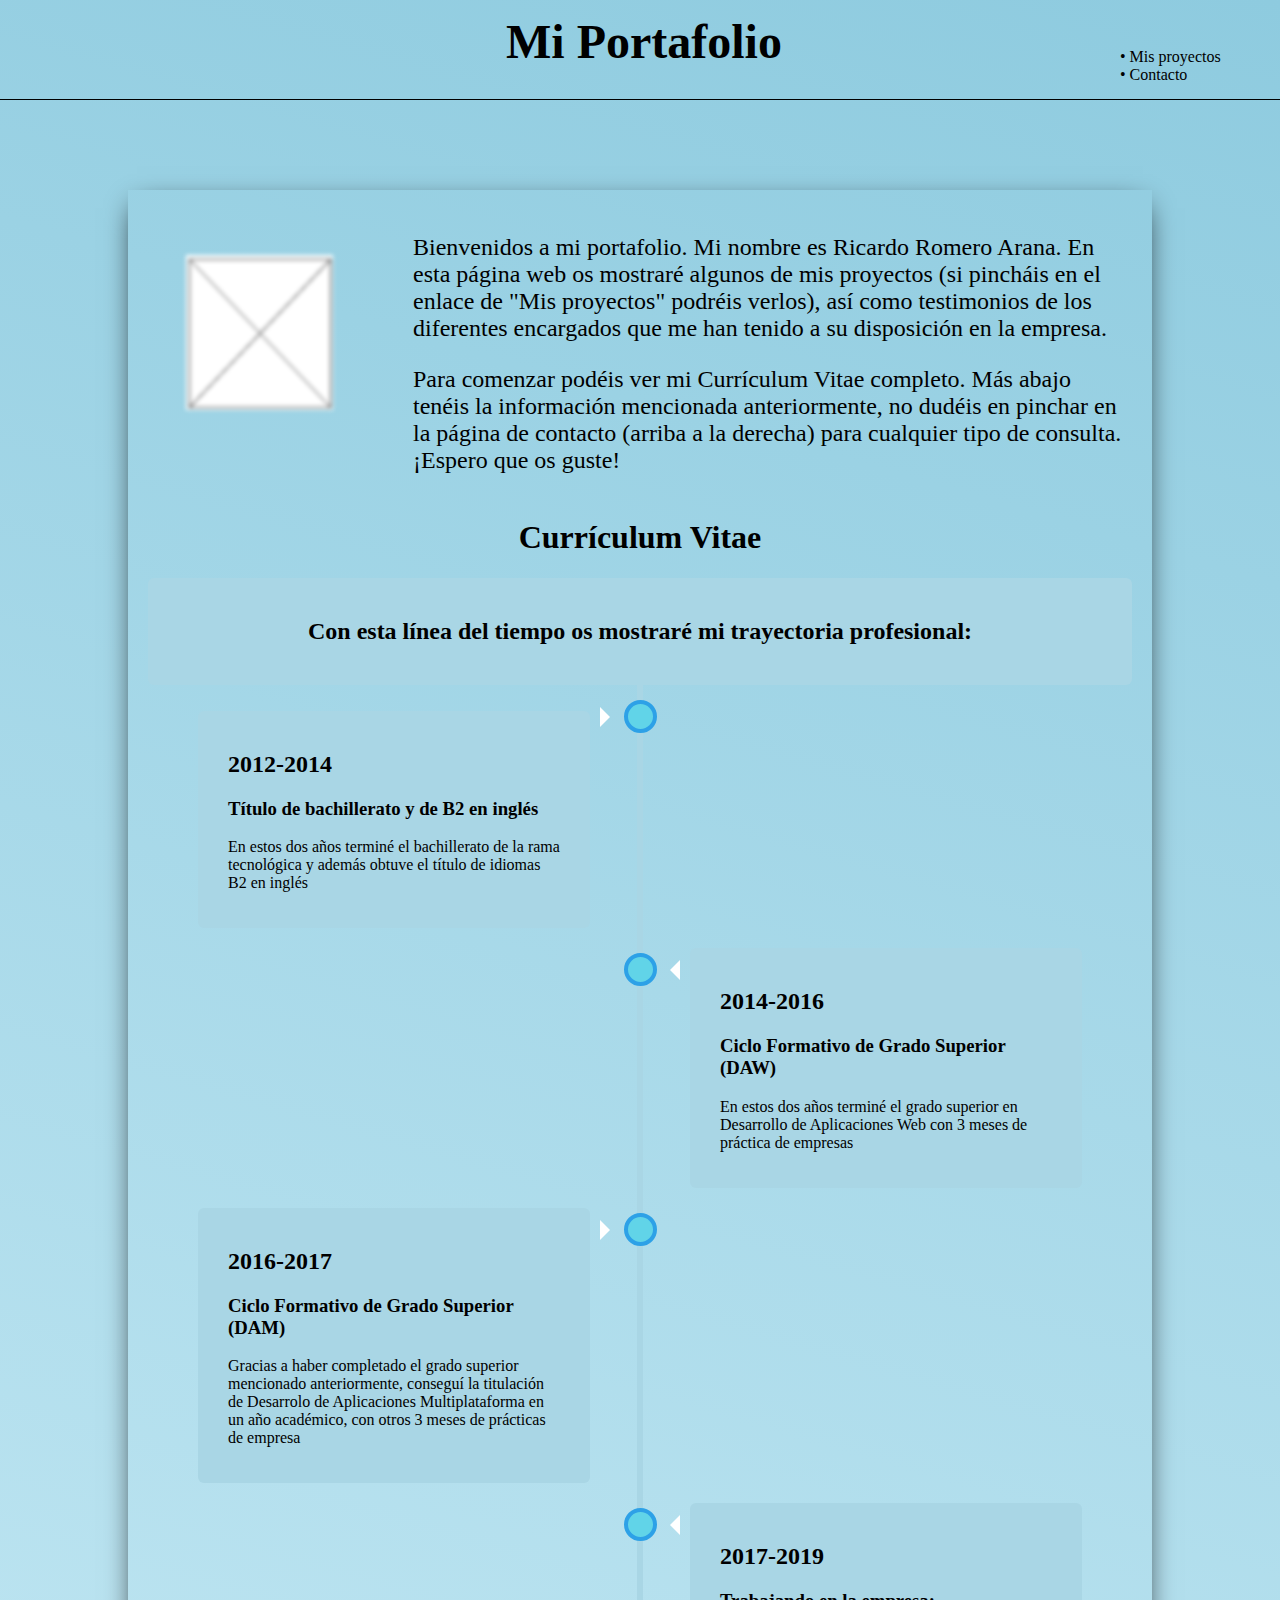
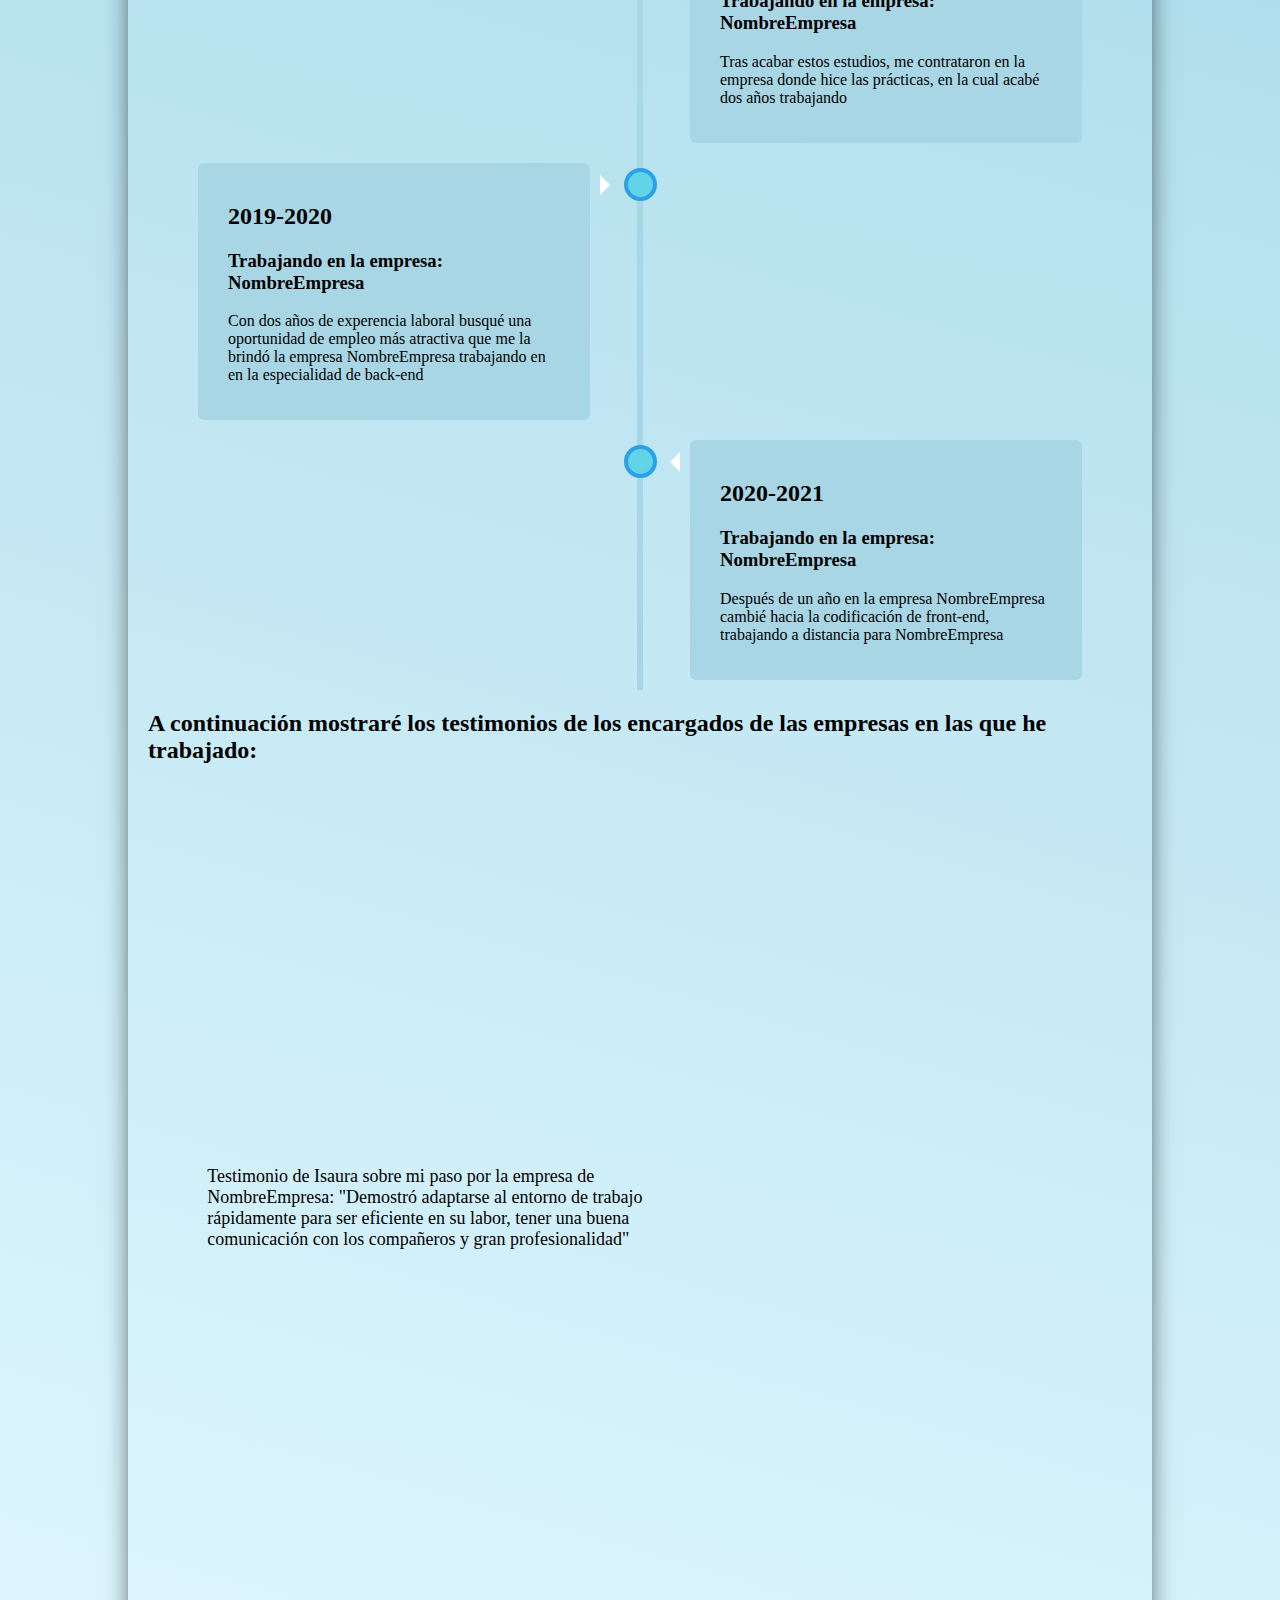
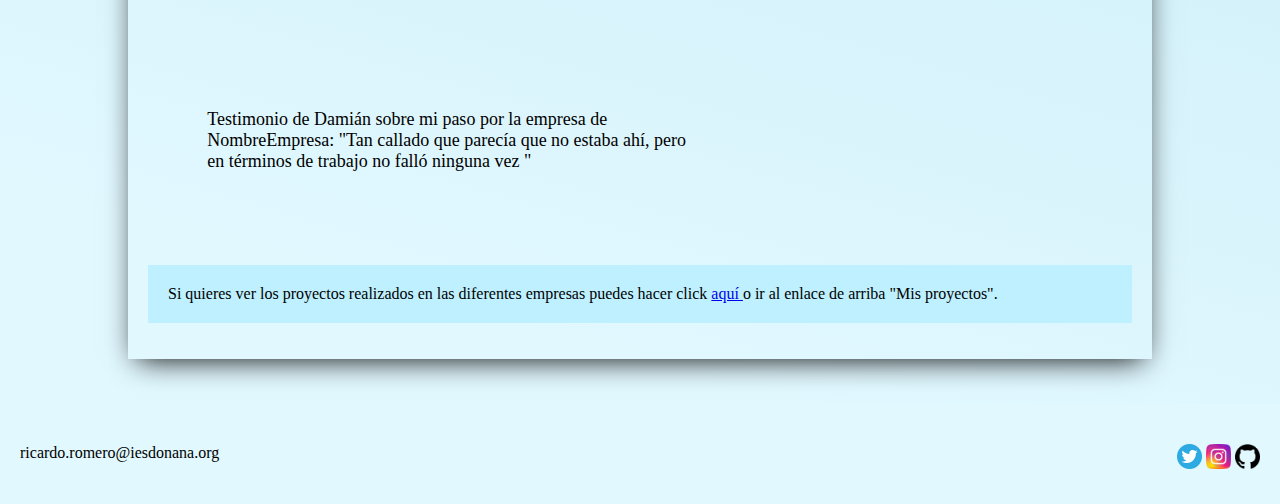
==== commit 471f3498: "Solo queda validar formulario" ====
--- a/index.html
+++ b/index.html
@@ -15,6 +15,7 @@
     <a href="pag/mis_proyectos.html">&#8226; Mis proyectos</a> <br>
     <a href="pag/contacto.html">&#8226; Contacto</a>
   </div>
+  <div id="cont_bur">
   <div id="burger">
     <div>
     <a href="pag/mis_proyectos.html">&#8226; Mis proyectos</a> <br>
@@ -22,8 +23,9 @@
   </div>
   </div>
   <div id="burger_img">
-    <img src="img/burger.png"  alt="">
+    <img id="img" src="img/burger.png"  alt="">
   </div>
+</div>
   </header>
   <main>
     <div id="presentacion">
@@ -108,12 +110,12 @@
 </div>
 <div>
   <div class="testimonio">
+    <div class="video">
+      <iframe src="https://www.youtube.com/embed/fd1ZAbp4n8w" title="YouTube video player" frameborder="0" allow="accelerometer; autoplay; clipboard-write; encrypted-media; gyroscope; picture-in-picture" allowfullscreen></iframe>
+    </div>
     <div>
       <p> Testimonio de Damián sobre mi paso por la empresa de NombreEmpresa: "Tan callado que parecía que no estaba ahí, pero en términos de trabajo no falló ninguna vez " </p>
       </div>
-      <div class="video">
-        <iframe src="https://www.youtube.com/embed/fd1ZAbp4n8w" title="YouTube video player" frameborder="0" allow="accelerometer; autoplay; clipboard-write; encrypted-media; gyroscope; picture-in-picture" allowfullscreen></iframe>
-</div>
 </div>
 
   </div>
--- a/css/style.css
+++ b/css/style.css
@@ -97,6 +97,7 @@
       justify-content: space-between;
   }
   .imagen {
+
       display: flex;
       justify-content: center;
   }
@@ -107,7 +108,7 @@
     transition: .3s ease-in-out;
       padding-left: 3vw;
       padding-top: 5vh;
-      width: 175px;
+      width: 185px;
       height: 200px;
   }
   .imagen:hover > img {
@@ -142,7 +143,7 @@
   margin: 10px;
 }
 .proyecto > p {
-  width: 37.5vw;
+  width: 50vw;
   padding: 30px;
   font-size: large;
 }
@@ -285,7 +286,7 @@
 
   .testimonio > div > p {
     padding: 10px;
-    width: 30vw;
+    width: 40vw;
   }
 
   .video > iframe{
@@ -313,10 +314,19 @@
 }
 @media screen and (max-width: 850px) {
   #burger {
-    width: 100%;
+    width: 90%;
     display: none;
     flex-direction: column;
+
+  }
+  #cont_bur {
+    display: flex;
     background-color: rgb(92, 201, 252);
+  }
+  #cerrar {
+    width: 10%;
+    height: 30px;
+    display: flex;
   }
   #burger > div > a {
     text-decoration: none;
@@ -376,16 +386,20 @@
     padding: 10px;
     width: 100%;
   }
+  .video > iframe{
+    width: 100%;
+    height: auto;
+  }
   .proyecto {
     display: block;
     align-items: center;
     padding-top: 30px;
   }
   .proyecto > img {
-    width: 400px;
-    height: 300px;
+    margin: 0;
+    width: 100%;
+    height: 75%;
     border: solid 1px black;
-    margin-left: 20%;
   }
   .proyecto > p {
     width: 100%;
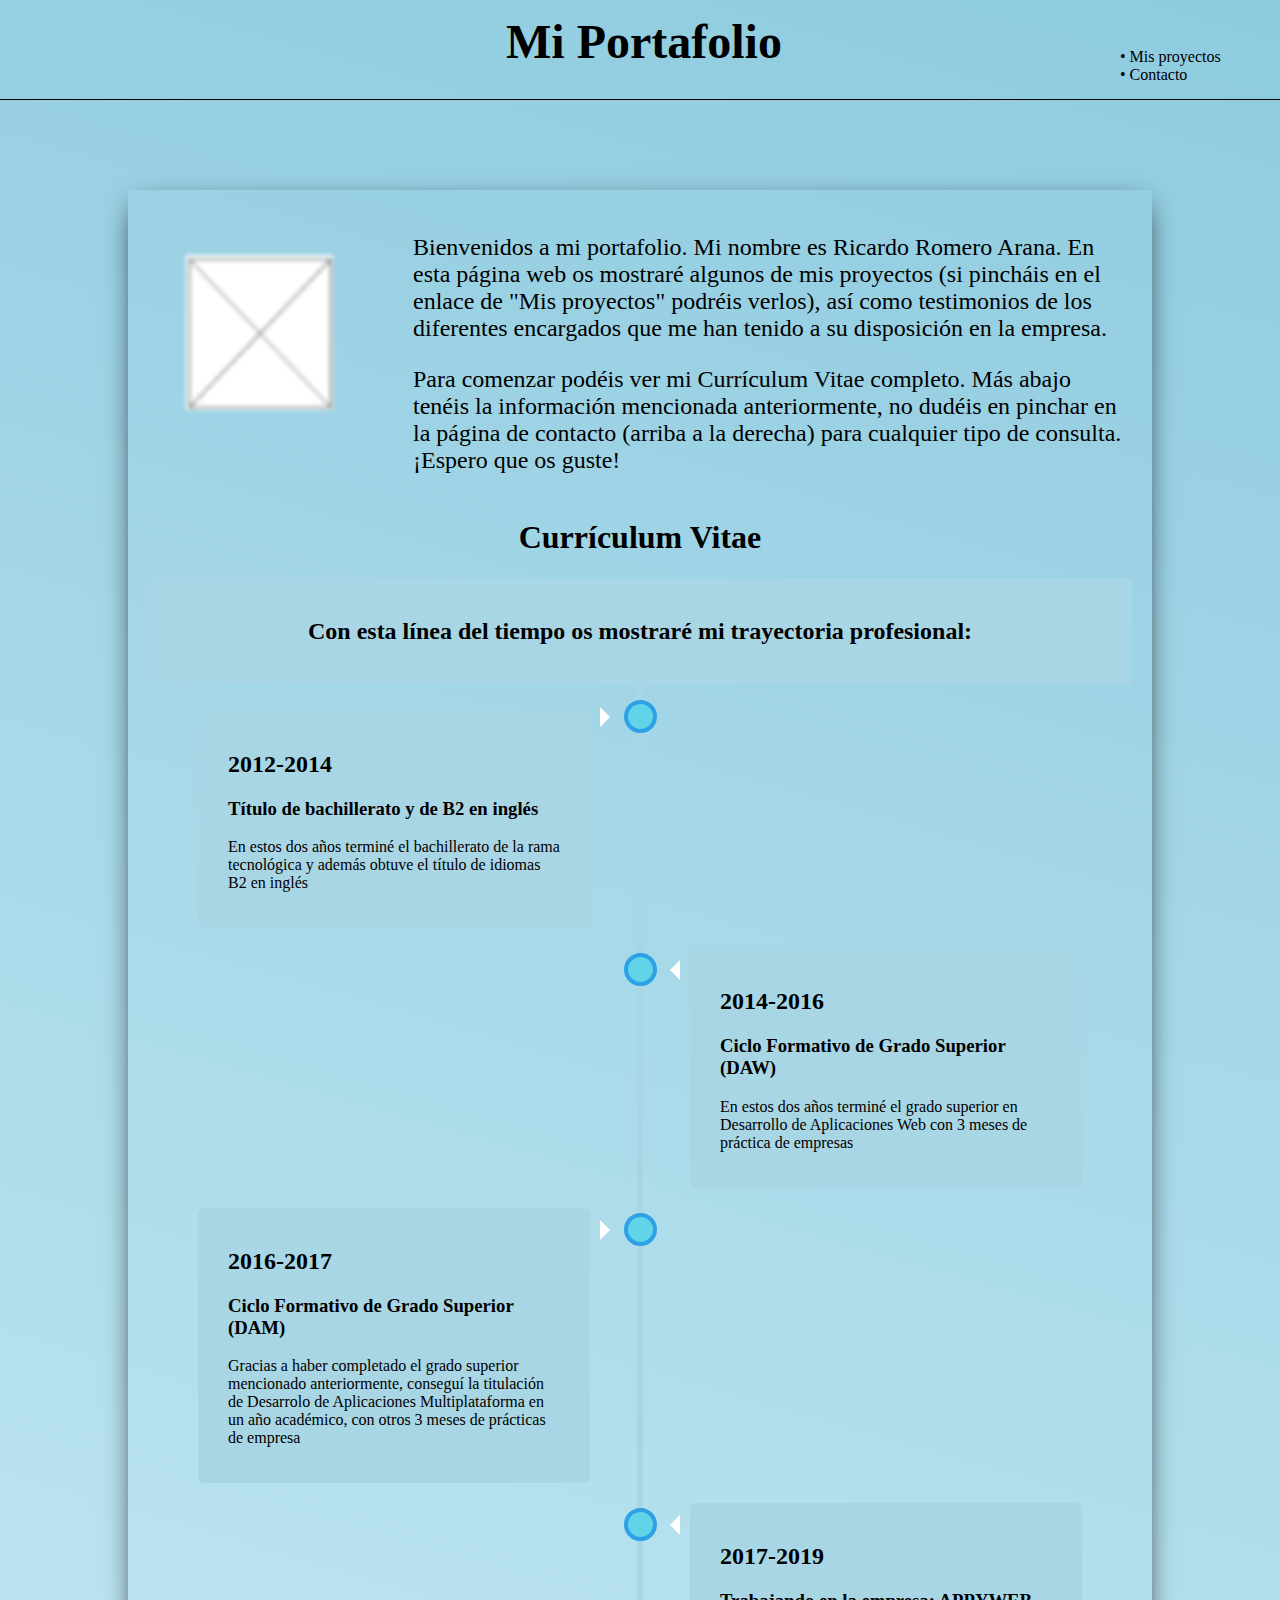
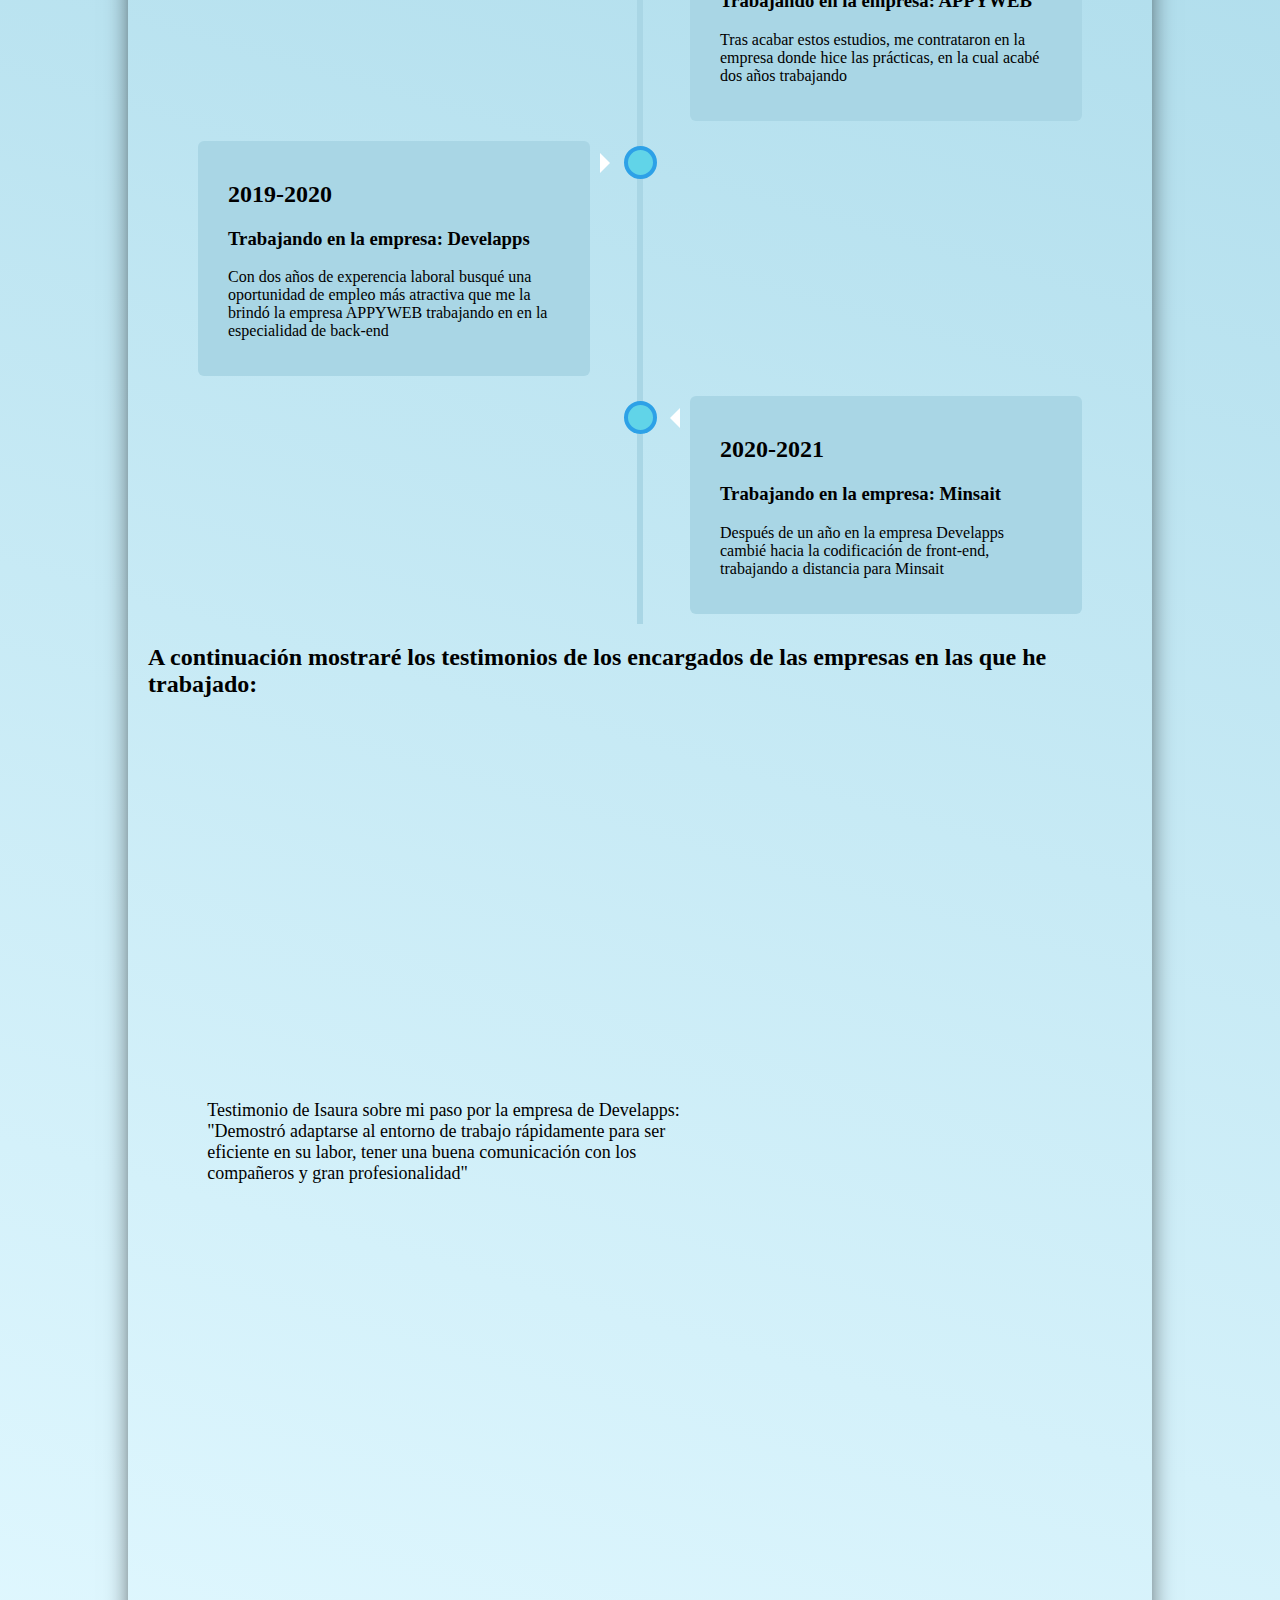
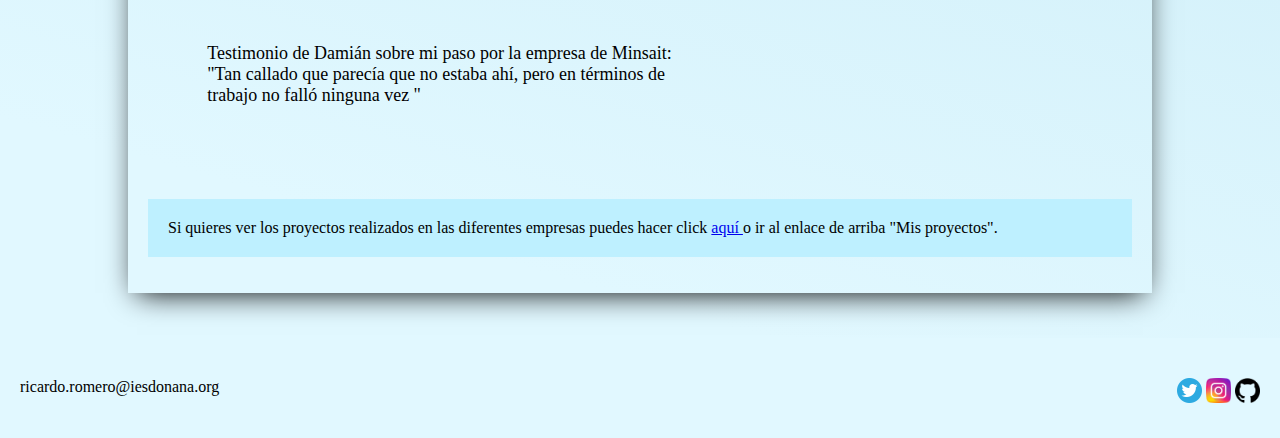
==== commit 79947f99: "Terminado" ====
--- a/index.html
+++ b/index.html
@@ -77,20 +77,20 @@
       </div>
         <div class="container right">
         <div class="content">
-          <h2>2017-2019</h2> <h3>Trabajando en la empresa: NombreEmpresa</h3>
+          <h2>2017-2019</h2> <h3>Trabajando en la empresa: APPYWEB</h3>
           <p>Tras acabar estos estudios, me contrataron en la empresa donde hice las prácticas, en la cual acabé dos años trabajando</p>
         </div>
       </div>
       <div class="container left">
         <div class="content">
-          <h2>2019-2020</h2> <h3>Trabajando en la empresa: NombreEmpresa</h3>
-          <p> Con dos años de experencia laboral busqué una oportunidad de empleo más atractiva que me la brindó la empresa NombreEmpresa trabajando en en la especialidad de back-end</p>
+          <h2>2019-2020</h2> <h3>Trabajando en la empresa: Develapps</h3>
+          <p> Con dos años de experencia laboral busqué una oportunidad de empleo más atractiva que me la brindó la empresa APPYWEB trabajando en en la especialidad de back-end</p>
         </div>
       </div>
         <div class="container right">
         <div class="content">
-          <h2>2020-2021</h2> <h3>Trabajando en la empresa: NombreEmpresa</h3>
-          <p> Después de un año en la empresa NombreEmpresa cambié hacia la codificación de front-end, trabajando a distancia para NombreEmpresa</p>
+          <h2>2020-2021</h2> <h3>Trabajando en la empresa: Minsait</h3>
+          <p> Después de un año en la empresa Develapps cambié hacia la codificación de front-end, trabajando a distancia para Minsait</p>
         </div>
       </div>
     </div>
@@ -104,7 +104,7 @@
       allowfullscreen></iframe>
   </div>
   <div>
-    <p> Testimonio de Isaura sobre mi paso por la empresa de NombreEmpresa: "Demostró adaptarse al entorno de trabajo rápidamente para ser eficiente en su labor, 
+    <p> Testimonio de Isaura sobre mi paso por la empresa de Develapps: "Demostró adaptarse al entorno de trabajo rápidamente para ser eficiente en su labor, 
         tener una buena comunicación con los compañeros y gran profesionalidad" </p>
   </div>
 </div>
@@ -114,7 +114,7 @@
       <iframe src="https://www.youtube.com/embed/fd1ZAbp4n8w" title="YouTube video player" frameborder="0" allow="accelerometer; autoplay; clipboard-write; encrypted-media; gyroscope; picture-in-picture" allowfullscreen></iframe>
     </div>
     <div>
-      <p> Testimonio de Damián sobre mi paso por la empresa de NombreEmpresa: "Tan callado que parecía que no estaba ahí, pero en términos de trabajo no falló ninguna vez " </p>
+      <p> Testimonio de Damián sobre mi paso por la empresa de Minsait: "Tan callado que parecía que no estaba ahí, pero en términos de trabajo no falló ninguna vez " </p>
       </div>
 </div>
 
--- a/css/style.css
+++ b/css/style.css
@@ -60,6 +60,11 @@
 }
 #correo {
   width: 37.5vw;
+}
+form > span {
+  display: none;
+  color: rgb(144, 0, 0);
+  font-size: large;
 }
 #redes_sociales div{
   display: inline;
@@ -419,6 +424,8 @@
   #correo {
     width: 100%;
   }
+
+  
   #redes_sociales {
     margin-top: 50px;
   }
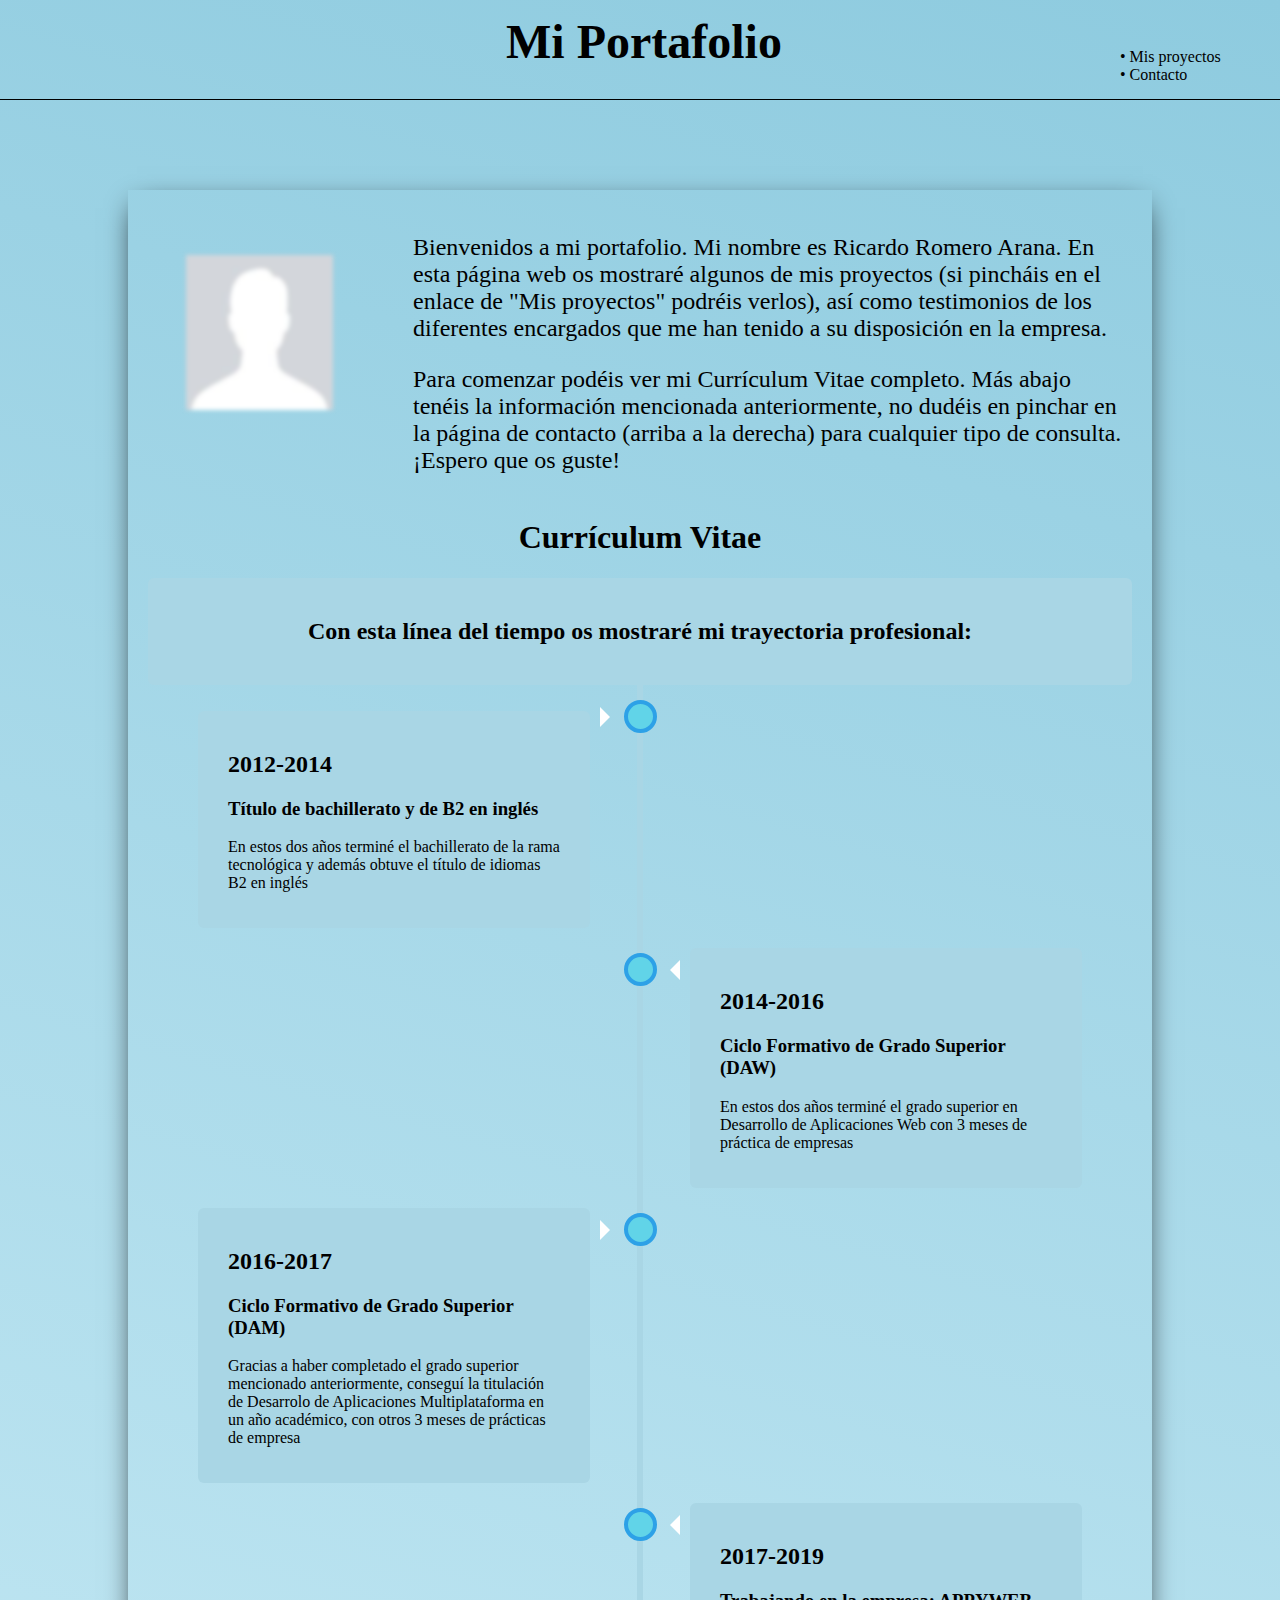
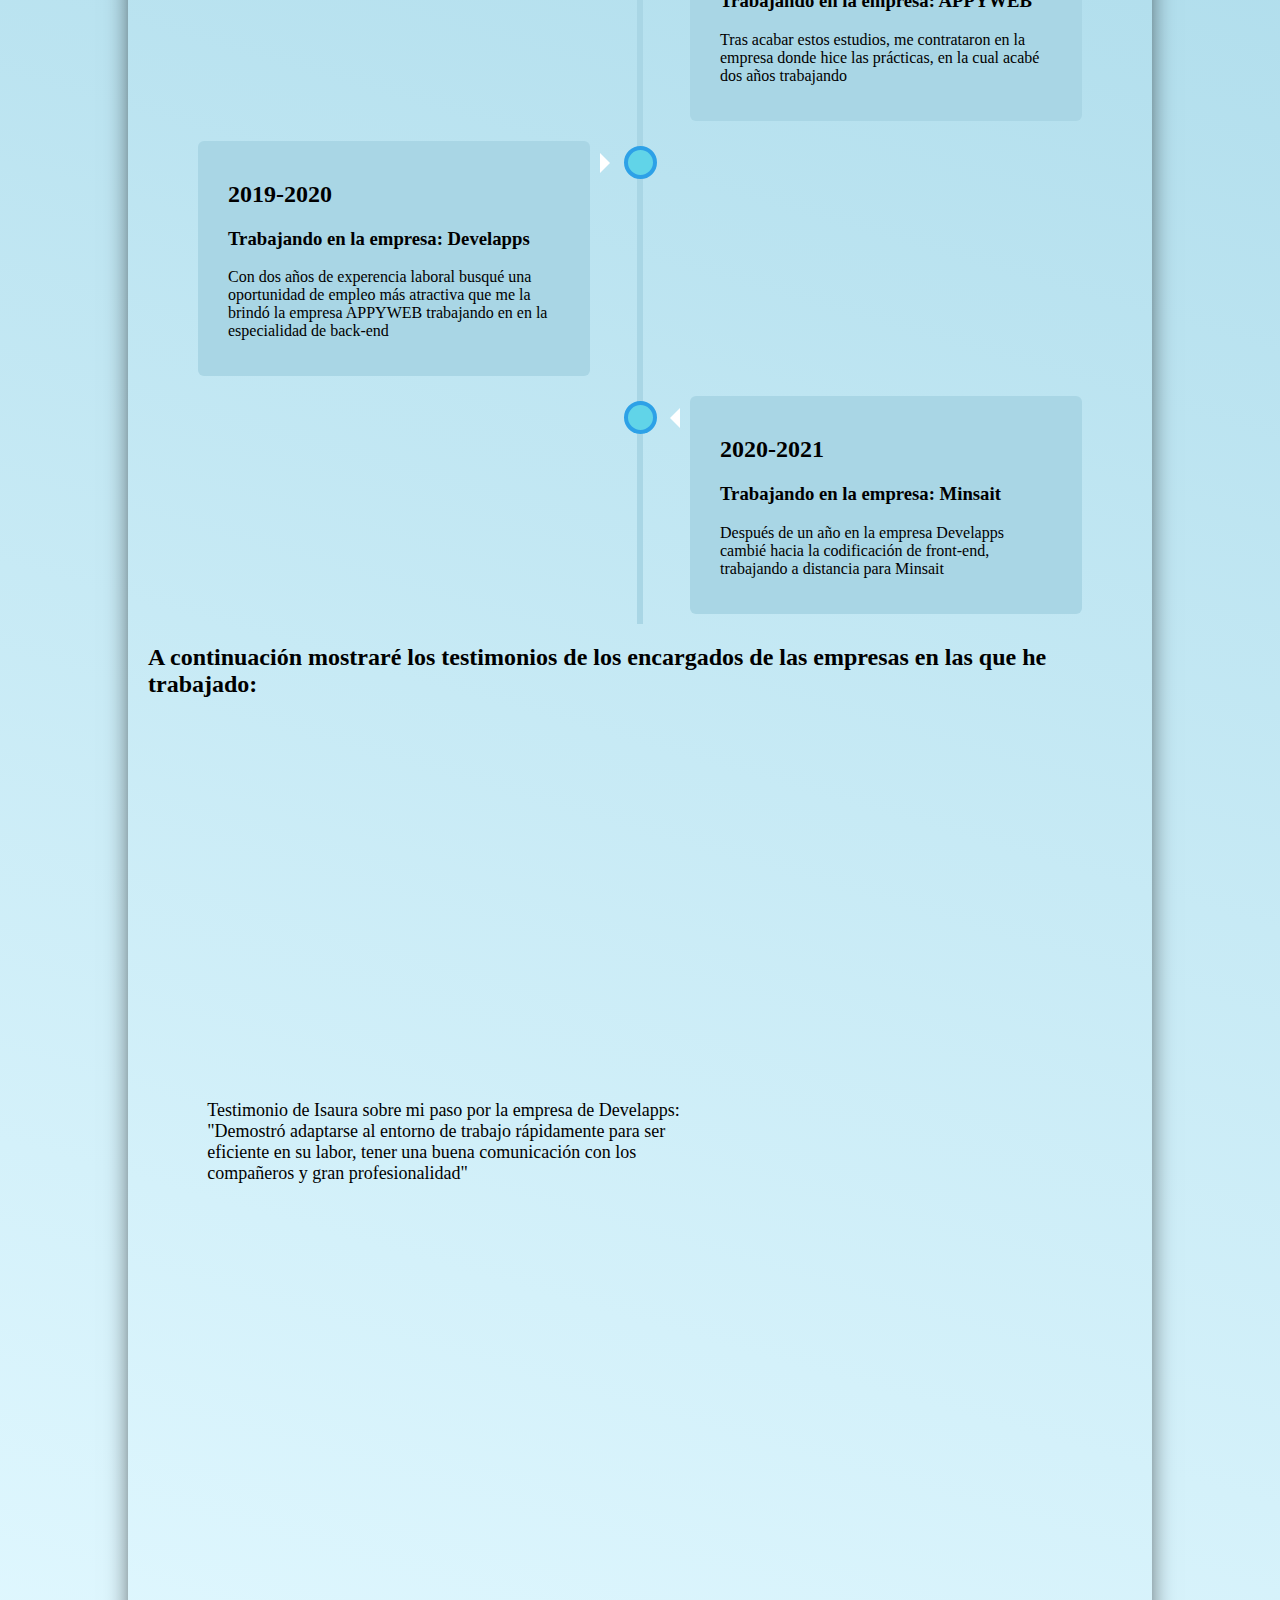
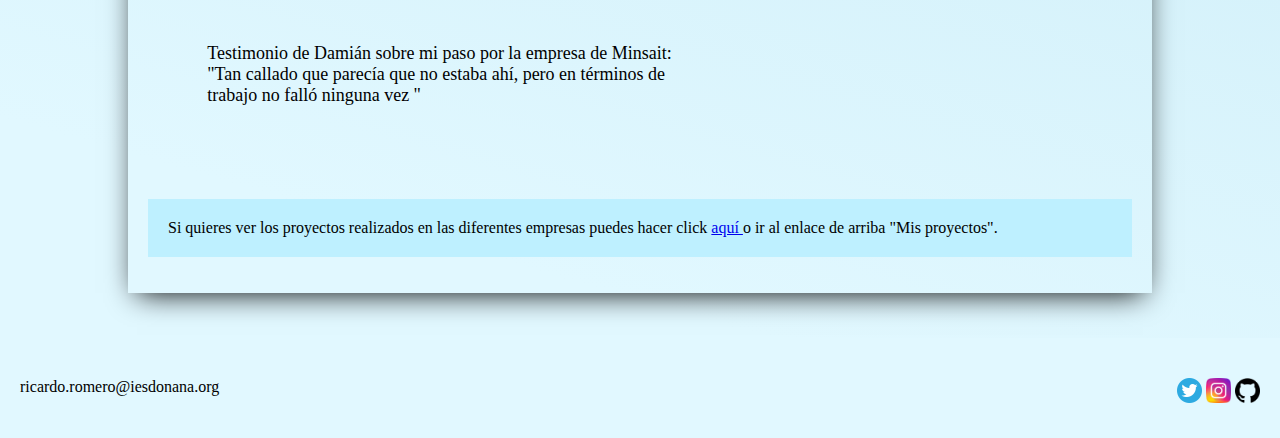
==== commit b54a833d: "entrega" ====
--- a/index.html
+++ b/index.html
@@ -31,7 +31,7 @@
     <div id="presentacion">
       
       <div class="imagen">
-        <img src="img/imagen_general.png" alt="">
+        <img src="img/perfil.png" alt="">
       </div>
 
       <div class="parrafo">
